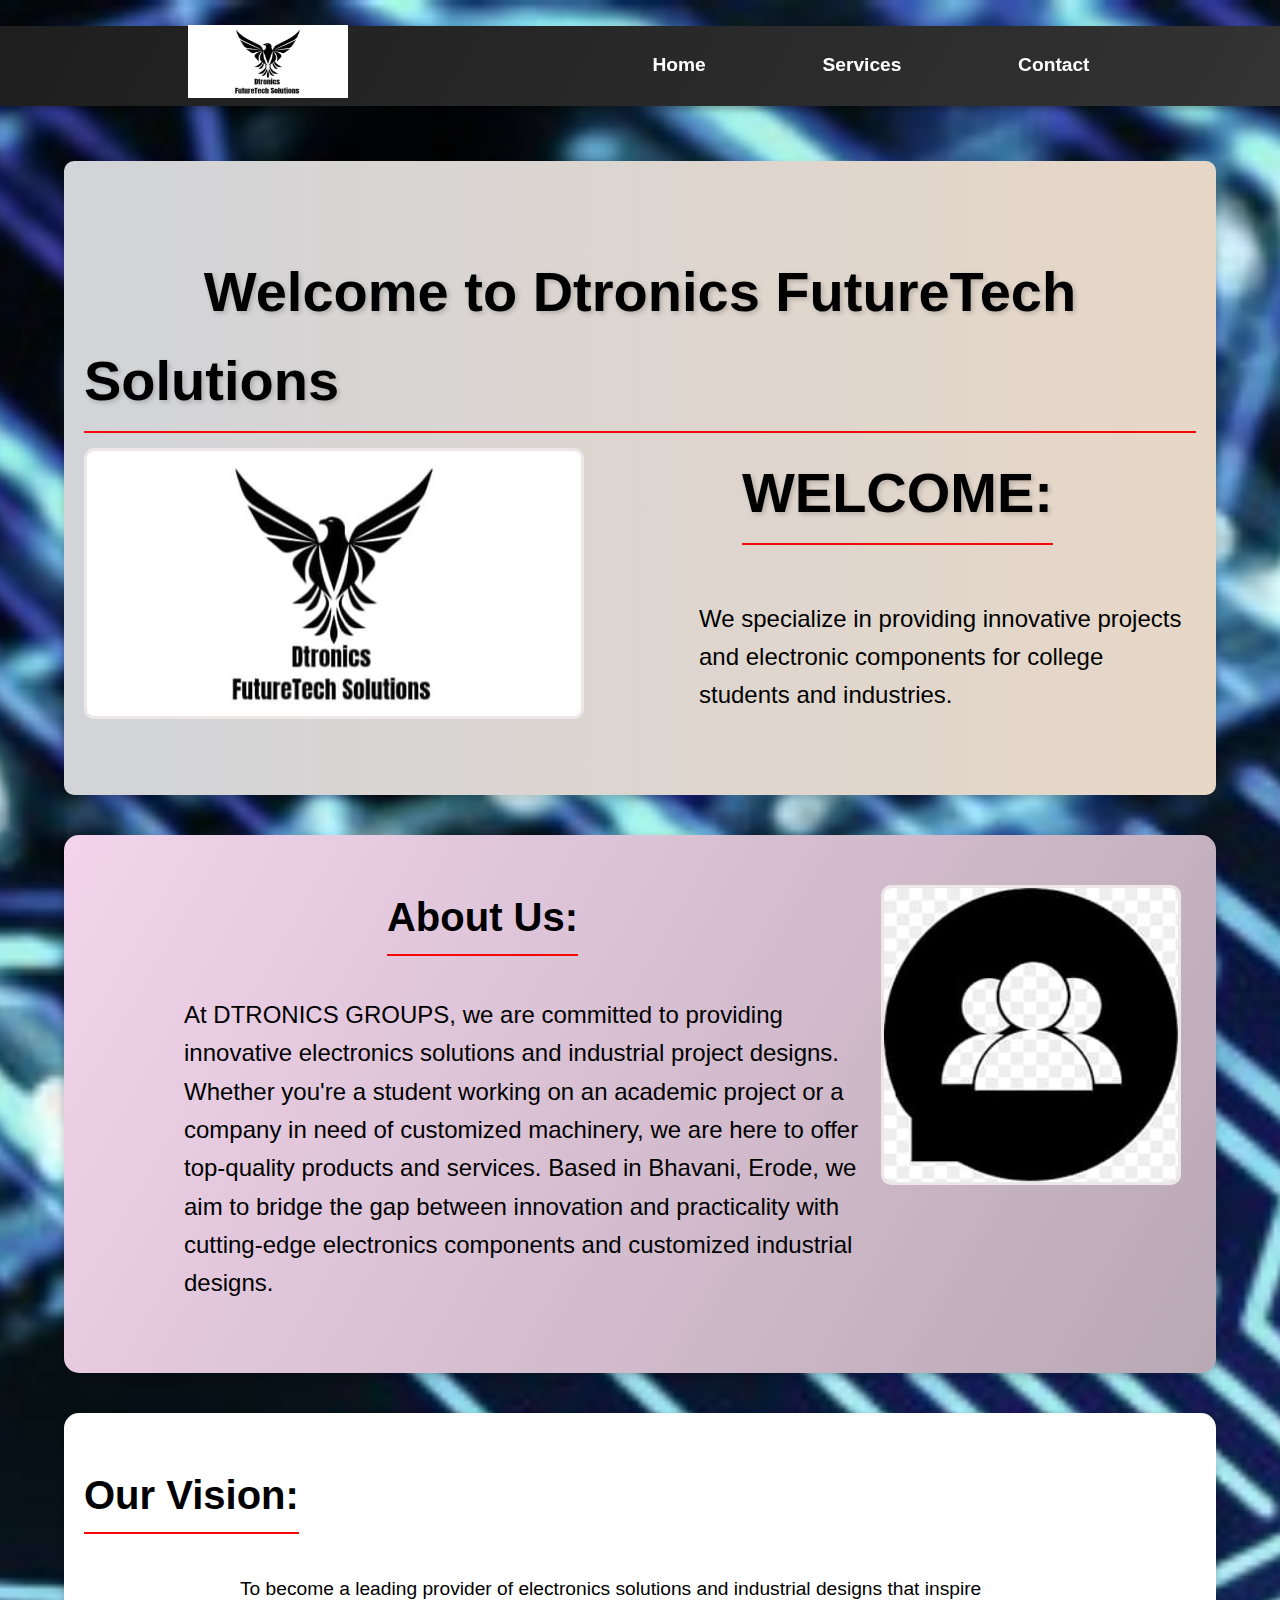
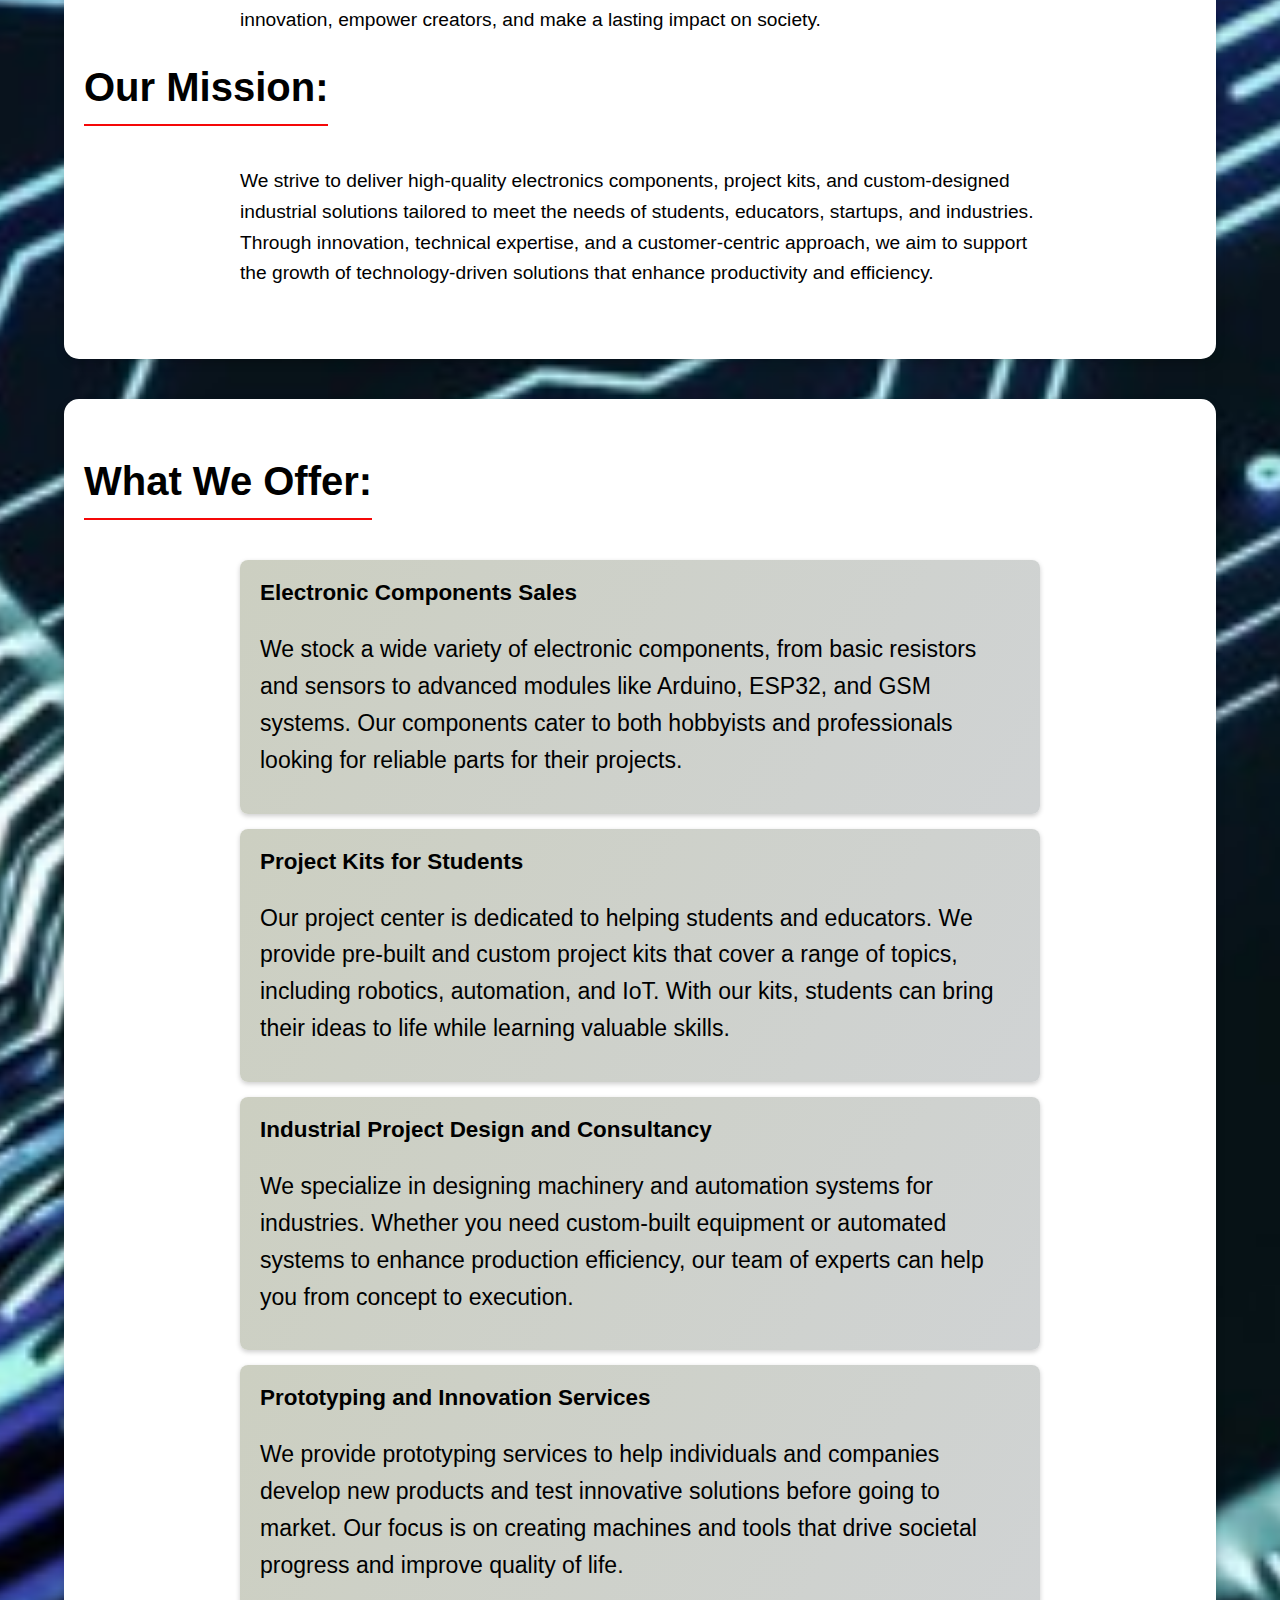
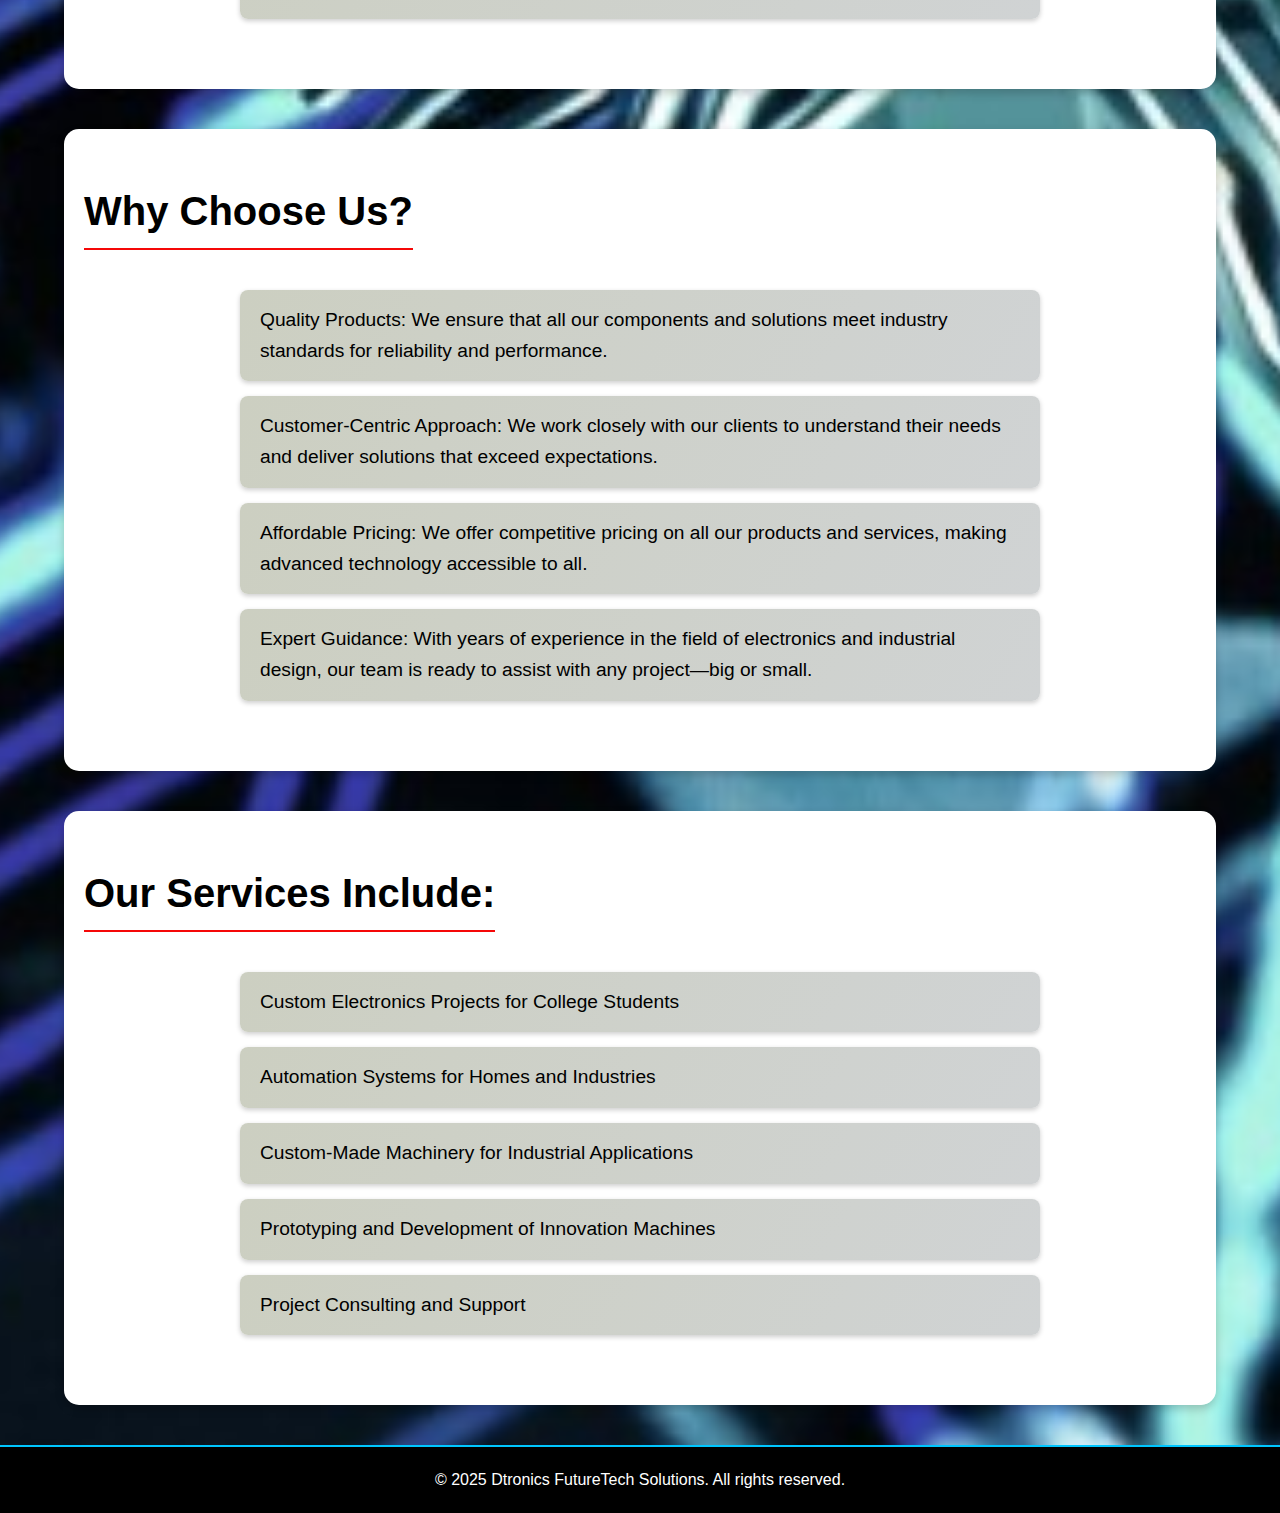
==== index.html @ c67af41b "dtsolutions" ====
<!DOCTYPE html>
<html lang="en">
<head>
    <meta charset="UTF-8">
    <meta name="viewport" content="width=device-width, initial-scale=1.0">
    <title>Dtronics Future Tech Solutions</title>
    <link rel="stylesheet" href="index.css">
</head>
<body>
    <header>
        <div class="logo">
            <img src="dtgroups.jpeg" alt="Dtronics Logo">
        </div>
        <nav>
            <ul>
                <li><a href="index.html">Home</a></li>
                <li><a href="services.html">Services</a></li>
                <li><a href="contact.html">Contact</a></li>
            </ul>
        </nav>
    </header>

    <section id="home">
       <h1 id ="head">Welcome to Dtronics FutureTech Solutions</h1>
       <div class="wrapper">
        <div class="profile">
          <img id="DTgroups" src="dtgroups.jpeg" alt="">
        </div>
        <div class="intro">
          <h1>WELCOME:</h1>
          <p><p>We specialize in providing innovative projects and electronic components for college students and industries.</p>
        </div>
       </div>
</section>


<section id="about">
  <img src="aboutus.jpg" id="aboutus">
  <h1>About Us:</h1>
  <p>At DTRONICS GROUPS, we are committed to providing innovative electronics solutions and industrial project designs. Whether you're a student working on an academic project or a company in need of customized machinery, we are here to offer top-quality products and services. Based in Bhavani, Erode, we aim to bridge the gap between innovation and practicality with cutting-edge electronics components and customized industrial designs.</p>
</section>

<section id="vision-mission">
  <h2>Our Vision:</h2>
  <p>To become a leading provider of electronics solutions and industrial designs that inspire innovation, empower creators, and make a lasting impact on society.</p>
  <h2>Our Mission:</h2>
  <p>We strive to deliver high-quality electronics components, project kits, and custom-designed industrial solutions tailored to meet the needs of students, educators, startups, and industries. Through innovation, technical expertise, and a customer-centric approach, we aim to support the growth of technology-driven solutions that enhance productivity and efficiency.</p>
</section>

<section id="offerings">
  <h2>What We Offer:</h2>
  <ul>
      <li>
          <h3>Electronic Components Sales</h3>
          <p>We stock a wide variety of electronic components, from basic resistors and sensors to advanced modules like Arduino, ESP32, and GSM systems. Our components cater to both hobbyists and professionals looking for reliable parts for their projects.</p>
      </li>
      <li>
          <h3>Project Kits for Students</h3>
          <p>Our project center is dedicated to helping students and educators. We provide pre-built and custom project kits that cover a range of topics, including robotics, automation, and IoT. With our kits, students can bring their ideas to life while learning valuable skills.</p>
      </li>
      <li>
          <h3>Industrial Project Design and Consultancy</h3>
          <p>We specialize in designing machinery and automation systems for industries. Whether you need custom-built equipment or automated systems to enhance production efficiency, our team of experts can help you from concept to execution.</p>
      </li>
      <li>
          <h3>Prototyping and Innovation Services</h3>
          <p>We provide prototyping services to help individuals and companies develop new products and test innovative solutions before going to market. Our focus is on creating machines and tools that drive societal progress and improve quality of life.</p>
      </li>
  </ul>
</section>

<section id="why-choose-us">
  <h2>Why Choose Us?</h2>
  <ul>
      <li>Quality Products: We ensure that all our components and solutions meet industry standards for reliability and performance.</li>
      <li>Customer-Centric Approach: We work closely with our clients to understand their needs and deliver solutions that exceed expectations.</li>
      <li>Affordable Pricing: We offer competitive pricing on all our products and services, making advanced technology accessible to all.</li>
      <li>Expert Guidance: With years of experience in the field of electronics and industrial design, our team is ready to assist with any project—big or small.</li>
  </ul>
</section>

<section id=" our services">
  <h2>Our Services Include:</h2>
  <ul>
      <li>Custom Electronics Projects for College Students</li>
      <li>Automation Systems for Homes and Industries</li>
      <li>Custom-Made Machinery for Industrial Applications</li>
      <li>Prototyping and Development of Innovation Machines</li>
      <li>Project Consulting and Support</li>
  </ul>
</section>

   <footer>
     <p>&copy; 2025 Dtronics FutureTech Solutions. All rights reserved.</p>
</footer>
<script src="index.js"></script>
</body>
</html>
---- index.css ----
*{
    margin: 0;
    padding: 0;
    box-sizing: border-box;
}
body {
    font-family: 'Roboto', sans-serif;
    background: linear-gradient(120deg, #f4f4f4, #e0e0e0);
    color: #333;
    line-height: 1.6;
    position: relative; /* Set position relative for pseudo-element */
}

body::before {
    content: "";
    background-image: url("project.jpg");
    background-size: cover; /* Adjusts image to fit */
    background-position: center;
    position: absolute;
    top: 0;
    left: 0;
    width: 100%;
    height: 100%;
    opacity: 1.0; /* Adjust transparency (0 = fully transparent, 1 = fully opaque) */
    z-index: -1; /* Places the image behind the content */
}

/* Header Section */
header {
    display: flex;
    flex-direction: row;
    align-items: center;
    justify-content: space-between;
    background: linear-gradient(120deg, #1e1e1e, #333);
    padding: 15px 30px;
    position: sticky;
    top: 0;
    z-index: 1000;
    box-shadow: 0 4px 6px rgba(0, 0, 0, 0.3);
    transition: all 0.3s ease;
    height: 80px;
}

header:hover {
    background: linear-gradient(120deg, #000000, #131212);
}

.logo img {
    height: 73px;
    width: 160px;
    transition: transform 0.3s ease;
    border: 10px;
}

.logo img:hover {
    transform: scale(1.1);
}

nav ul {
    list-style: none;
    display: flex;
    gap: 25px;
    padding: 0;
    margin: 0;
}

nav ul li a {
    text-decoration: none;
    color: #fff;
    font-size: 1.2em;
    font-weight: bold;
    position: relative;
    transition: color 0.3s ease;
}

nav ul li a::after {
    content: '';
    position: absolute;
    width: 0;
    height: 2px;
    background: #53d4fc;
    left: 0;
    bottom: -5px;
    transition: width 0.3s ease;
}

nav ul li a:hover {
    color: #53d4fc;
}

nav ul li a:hover::after {
    width: 100%;
}

/* Home Section */
#home {
    padding: 60px 20px;
    text-align: center;
    background: linear-gradient(to right, #d2d4d8, #e7d7c7);
    color: #000000;
    border-radius: 10px;
    margin: 30px auto;
    max-width: 90%;
    box-shadow: 0 4px 10px rgba(0, 0, 0, 0.2);
    animation: fadeIn 1s ease;

}
#home:hover {
    transform: scale(1.05);
    background: linear-gradient(120deg, #c5d5df, #e2cbc0);
}
#button {
    display: flex;
    justify-content: center;
    padding: 20px;
}

.button {
    text-decoration: none;
    background-color: #007BFF;
    color: white;
    padding: 10px 20px;
    border-radius: 5px;
    font-weight: bold;
    transition: background-color 0.3s;
}

.button:hover {
    background-color: #0056b3;
}

@keyframes fadeIn {
    from {
        opacity: 0;
        transform: translateY(-20px);
    }
    to {
        opacity: 1;
        transform: translateY(0);
    }
}

#home h1 {
    font-size: 3.5em;
    margin-bottom: 15px;
    font-weight: bold;
    text-shadow: 2px 2px 5px rgba(0, 0, 0, 0.2);
    color: #000;
    text-align-last: justify;
}

#home h2{
    color: #000;

}
#home p {
    display: flex;
    justify-content: justify;
    font-size: 1.5em;
    color: #000;
    padding-left: 100px;
   
}

#services {
    background-color: #000;
    padding: 50px 20px;
    text-align: center;
    border-radius: 15px;
    margin: 30px auto;
    max-width: 90%;
    box-shadow: 0 4px 10px rgba(0, 0, 0, 0.2);
    animation: slideIn 1s ease;
    color: #000;


}

@keyframes slideIn {
    from {
        opacity: 0;
        transform: translateX(-50px);
    }
    to {
        opacity: 1;
        transform: translateX(0);
    }
}


#services h2 {
    font-size: 2.5em;
    color: #000000;
    margin-bottom: 25px;
    font-weight: bold;
    border-bottom: 2px solid #00C6FF;
    display: inline-block;
    padding-bottom: 5px;
}

#services ul {
    list-style: none;
    padding: 0;
    margin: 0 auto;
    max-width: 600px;
}

#services ul li {
    font-size: 1.2em;
    padding: 12px;
    background: linear-gradient(120deg, #ff1b1b, #8d0bc9);
    color: rgb(0, 0, 0);
    border-radius: 8px;
    margin-bottom: 15px;
    box-shadow: 0 2px 5px rgba(0, 0, 0, 0.2);
    transition: transform 0.3s ease;
}

#services ul li:hover {
    transform: scale(1.05);
    background: linear-gradient(120deg, #e47c05, #e47c05);
    color: #000;

}

/* Contact Section */
#contact {
    padding: 50px 20px;
    text-align: center;
    background: #ffffff;
    color: #fff;
    margin: 30px auto;
    border-radius: 15px;
    max-width: 90%;
    box-shadow: 0 4px 10px rgba(0, 0, 0, 0.2);
    animation: fadeIn 1.5s ease;
}

#contact h2 {
    font-size: 2.5em;
    margin-bottom: 25px;
    font-weight: bold;
}

#contact p {
    font-size: 1.1em;
    line-height: 1.6;
    max-width: 500px;
    margin: 0 auto 25px;
    display: flex;
    justify-content: center;
}

#contact a {
    text-decoration: none;
    background: linear-gradient(120deg, #00C6FF, #007BFF);
    color: #fff;
    padding: 12px 25px;
    border-radius: 8px;
    font-size: 1.2em;
    box-shadow: 0 2px 5px rgba(0, 0, 0, 0.2);
    transition: background 0.3s ease, transform 0.3s ease;
    display: flex;
    justify-content: end;
}

#contact a:hover {
    background: linear-gradient(120deg, #007BFF, #00C6FF);
    transform: translateY(-5px);
}

/* Footer Section */
footer {
    background: #000;
    color: #fff;
    text-align: center;
    padding: 20px;
    font-size: 1em;
    border-top: 2px solid #00C6FF;
}

/* Responsive Design */
@media (max-width: 764px) {
    header {
        flex-direction: row;
        align-items: none;
        padding: 5px; /* Reduce padding for header */
        position: sticky;
        max-height: 150px;
        text-align: justify;
    }

    .logo img {
        width: 90px; 
        height: auto;
        padding-top: 30px;/* Reduce logo size */
    }

    nav ul {
        flex-direction: row;
        gap: 1px; /* Reduce spacing between navigation items */
        justify-content: center; /* Centers horizontally */
        align-items: center; /* Centers vertically */
    }

    nav ul li a {
        font-size: 1.0em; /* Reduce font size for navigation links */
        padding: 5px; /* Add padding for better touch targets */
    }
    section{
        font-size: 0.;
    }
    #home h1{
        font-size: 2.0em;
    }
    #home p{
        font-size: 1.2em;
        text-align: left;
        display: flex;
        justify-content: start;
    }
    .wrapper{
        width: 90px; 
        height: auto;
        padding-top: 30px;
    }
    #DTgroups, #aboutus {
        max-width: 90%;
        width: 90%;
        float: none;
        display: block;
        margin: 10px auto;
        text-align: center;
    }
    #about h1{
        font-size: 2.0em;

    }
    #about p{
        font-size: 1.2em;
    }

}

   

/* General Section Styling */
section {
    margin: 40px auto;
    padding: 50px 20px;
    border-radius:  15px;
    max-width: 90%;
    box-shadow: 0 4px 10px rgba(0, 0, 0, 0.2);
    background: linear-gradient(120deg, #ffffff, #ffffff);
    animation: fadeInUp 1s ease;
    font-family: sans-serif;
}
section h1{
    text-align: center;
    font-size: 2.5em;
    margin-bottom: 20px;
    color: #fff;
    font-weight: bold;
    border-bottom: 2px solid #f50808;
    display: inline-block;
    padding-bottom: 5px;
    font-family: sans-serif;
    animation: alternate-reverse;
}


/* Section Headers */
section h2{
    text-align: center;
    font-size: 2.5em;
    margin-bottom: 20px;
    color: #000000;
    font-weight: bold;
    border-bottom: 2px solid #f50808;
    display: inline-block;
    padding-bottom: 5px;
    font-family: sans-serif;
    animation: alternate-reverse;
}

/* Section Paragraphs */
section p {
    text-align: left;
    font-size: 1.2em;
    line-height: 1.6;
    color: #000000;
    margin: 20px auto;
    max-width: 800px;
    font-family: sans-serif;
}

/* List Styling */
section ul {
    list-style: none;
    padding: 0;
    margin: 20px auto;
    max-width: 800px;
}

section ul li {
    font-size: 1.2em;
    padding: 15px 20px;
    margin-bottom: 15px;
    background: linear-gradient(120deg, #cccfc1, #d0d3d4);
    color: rgb(0, 0, 0);
    border-radius: 8px;
    box-shadow: 0 2px 5px rgba(0, 0, 0, 0.2);
    transition: transform 0.3s ease, background-color 0.3s ease;
    font-family: sans-serif;
}
section ul li p{
    color: #000000;
    
}
section ul li:hover {
    transform: scale(1.05);
    background: linear-gradient(120deg, #ff8d0a, #ff8d0a);
    color: #ffffff;
}

/* Animations */
@keyframes fadeInUp {
    from {
        opacity: 0;
        transform: translateY(30px);
    }
    to {
        opacity: 1;
        transform: translateY(0);
    }
}
.wrapper{
    margin: 150px,auto;
    width: 100%;
}
#DTgroups{
    max-width: 500px;
    float: left;
    border: 3px solid #eee7e7;
    border-radius: 10px;
    box-shadow: linear-gradient(120deg,#818181,#000000);
    margin-right: 15px;   
}
#DTgroups:hover {
    transform: scale(1.1);
}

#aboutus{
    display: flex;
    justify-items: end;
    height: 300px;
    width: 300px;
    float: right;
    border: 3px solid #eee7e7;
    border-radius: 10px;
    box-shadow: linear-gradient(120deg,#818181,#000000);
    margin-right: 15px;

}
#aboutus:hover{
    transform: scale(1.1);
}
#about{
    margin: 40px auto;
    text-align: center;
    border-radius: 15px;
    max-width: 90%;
    box-shadow: 0 4px 10px rgba(0, 0, 0, 0.2);
    background: linear-gradient(120deg, #f3d4ec, #b8a8b4);
    animation: fadeInUp 1s ease;
    font-family: sans-serif;
}
#about p{
    display: flex;
    justify-content: end;
    font-size: 1.5em;
    color: #000;
    padding-left: 100px;
    font-family: sans-serif;
}
#about h1{
    color: #000;
}
#contactme{
    width: 400px;
    height: 300px;
    float: left;
    padding-left: 30px;
}
#servicesme{
    width: 400px;
    height: 300px;
    padding-left: 30px;
}
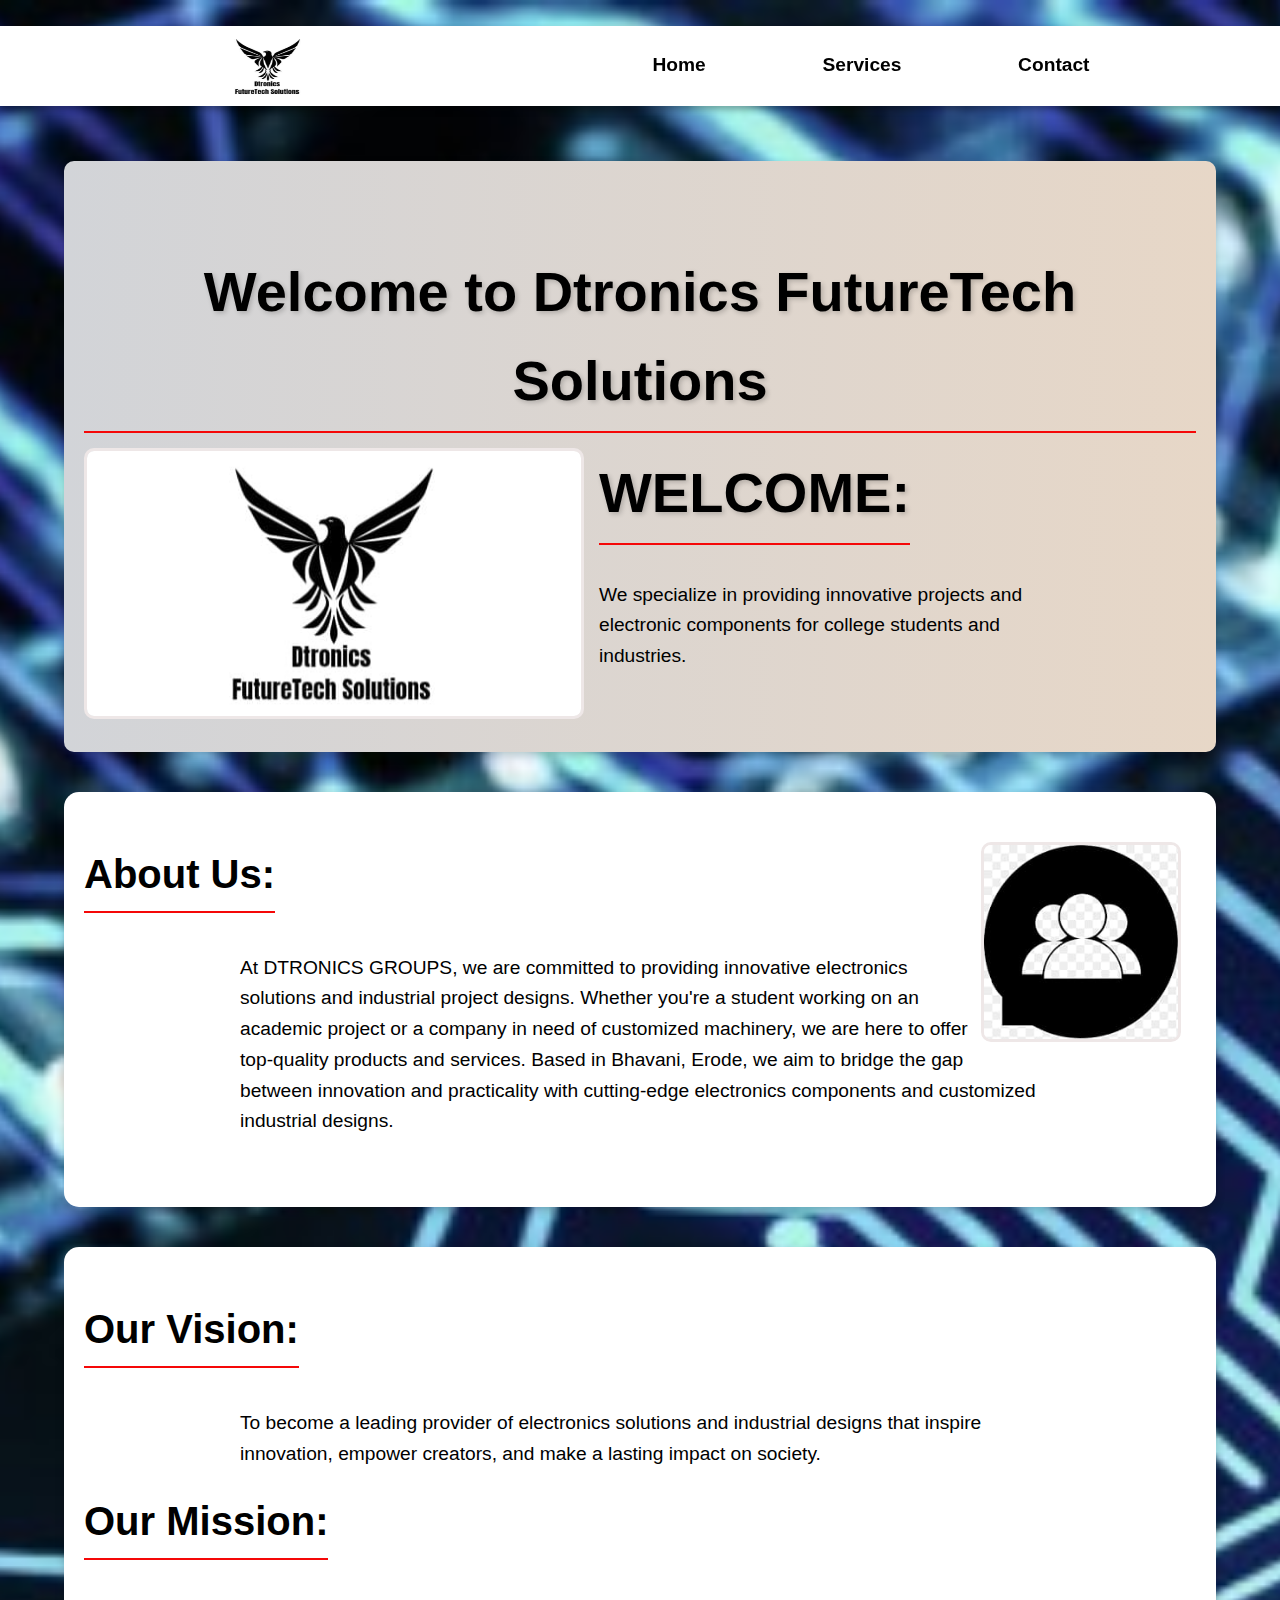
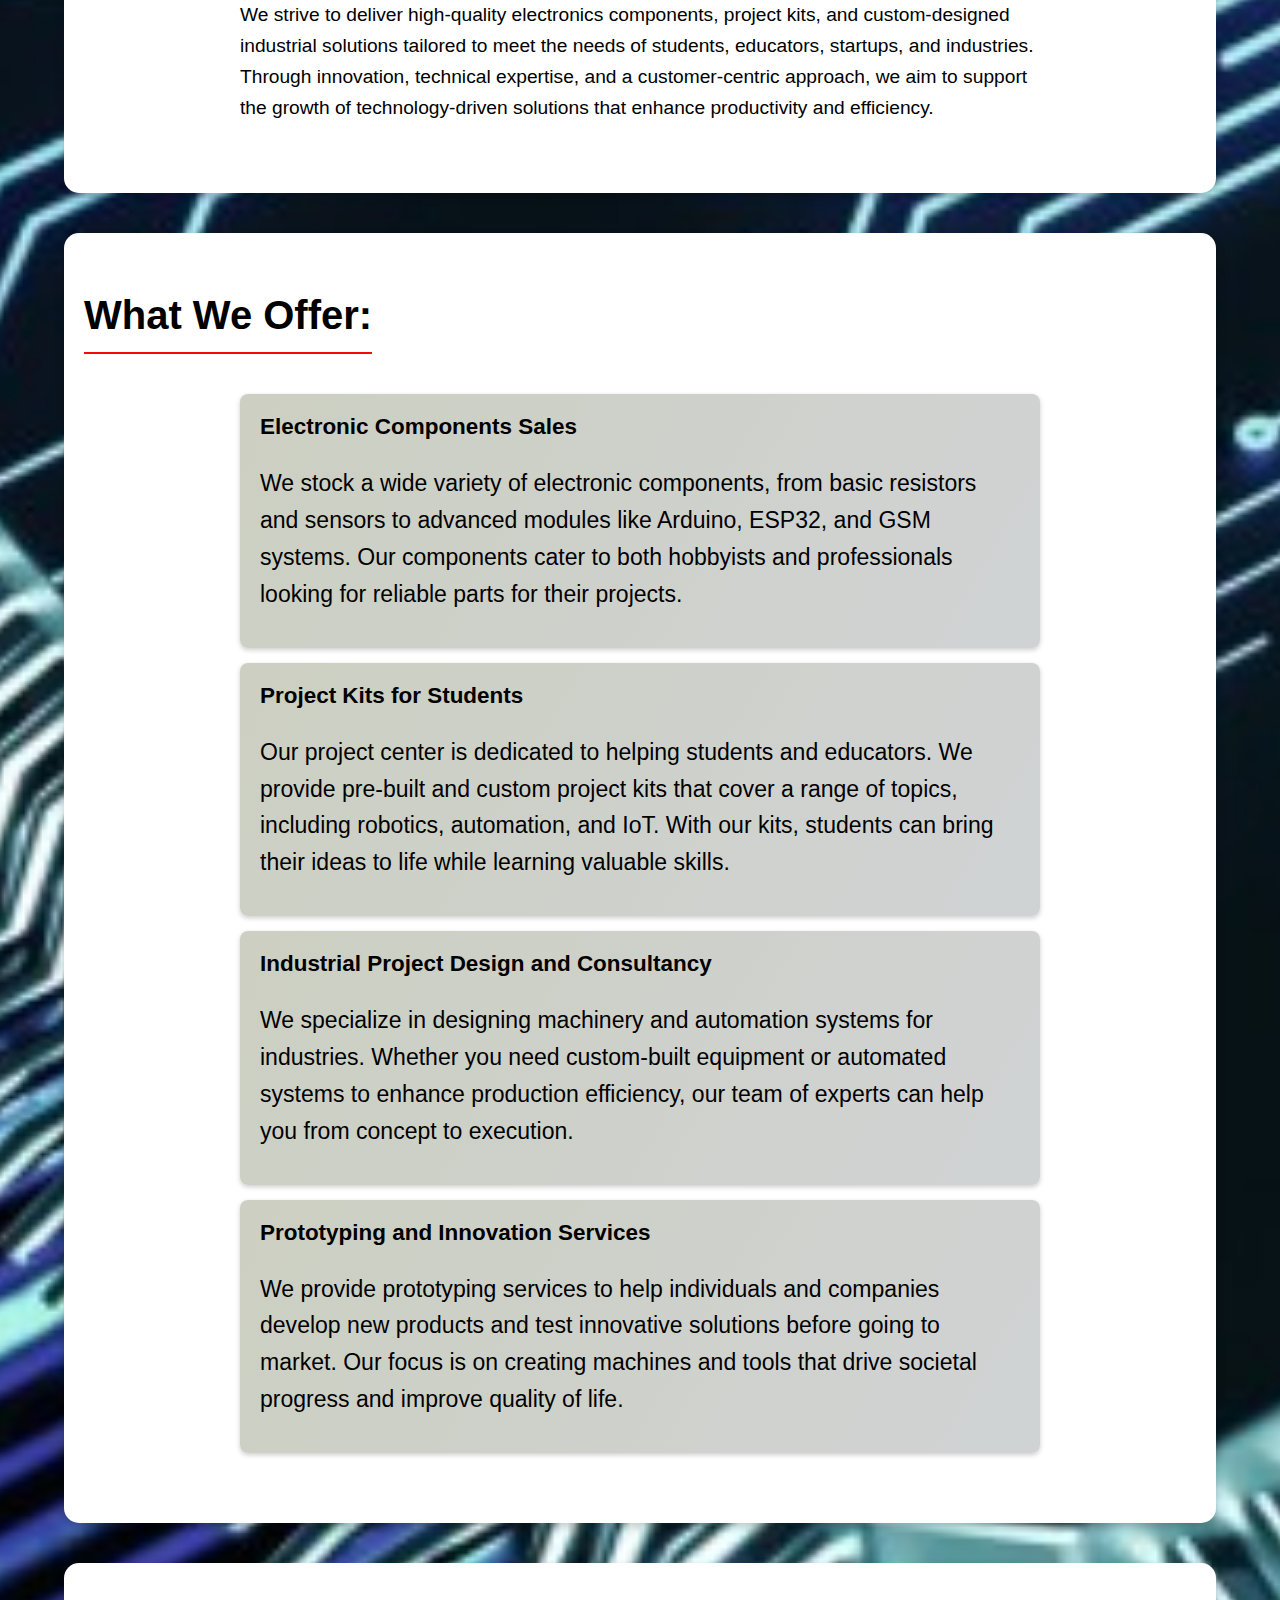
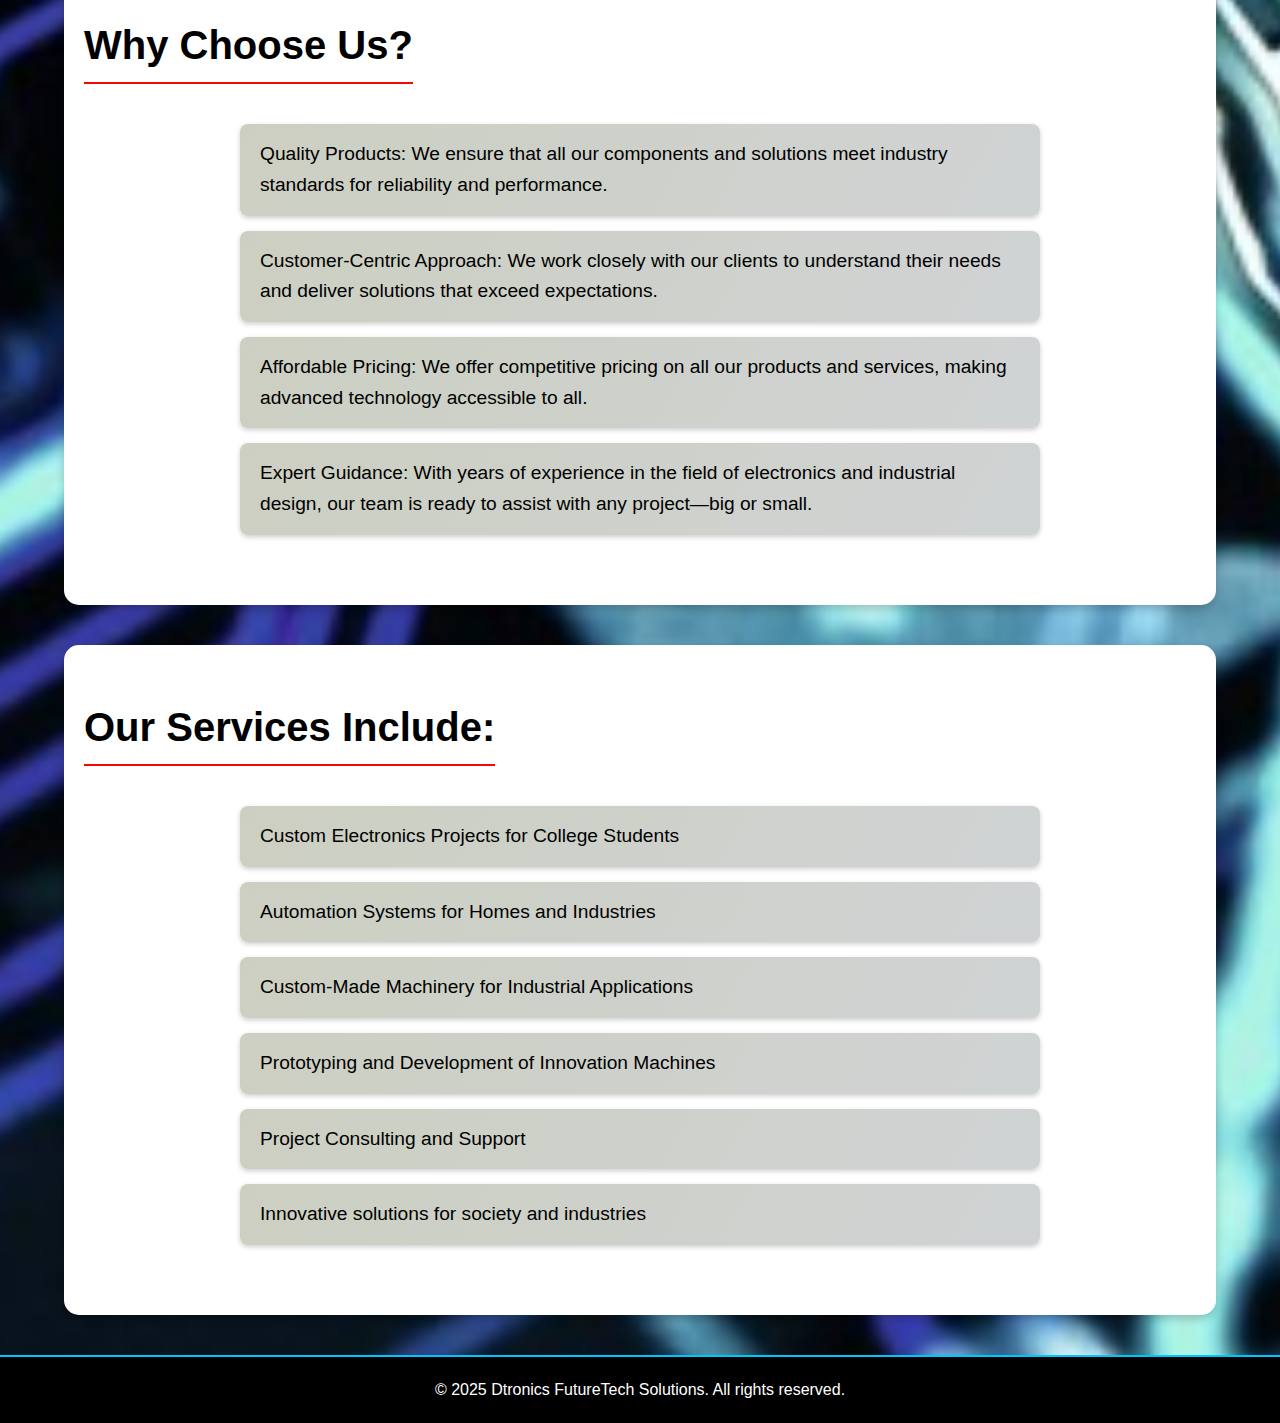
==== commit e0294220: "sample" ====
--- a/index.html
+++ b/index.html
@@ -29,9 +29,10 @@
         </div>
         <div class="intro">
           <h1>WELCOME:</h1>
-          <p><p>We specialize in providing innovative projects and electronic components for college students and industries.</p>
+          <p>We specialize in providing innovative projects and electronic components for college students and industries.</p>
         </div>
        </div>
+      </div>
 </section>
 
 
@@ -88,6 +89,7 @@
       <li>Custom-Made Machinery for Industrial Applications</li>
       <li>Prototyping and Development of Innovation Machines</li>
       <li>Project Consulting and Support</li>
+      <li>Innovative solutions for society and industries</li>
   </ul>
 </section>
 
--- a/index.css
+++ b/index.css
@@ -31,7 +31,7 @@
     flex-direction: row;
     align-items: center;
     justify-content: space-between;
-    background: linear-gradient(120deg, #1e1e1e, #333);
+    background: linear-gradient(120deg, #ffffff, #ffffff);
     padding: 15px 30px;
     position: sticky;
     top: 0;
@@ -42,10 +42,12 @@
 }
 
 header:hover {
-    background: linear-gradient(120deg, #000000, #131212);
+    background: linear-gradient(120deg, #ffffff, #ffffff);
+    color: #000000;
 }
 
 .logo img {
+    padding-top: 10px;
     height: 73px;
     width: 160px;
     transition: transform 0.3s ease;
@@ -66,7 +68,7 @@
 
 nav ul li a {
     text-decoration: none;
-    color: #fff;
+    color: #000000;
     font-size: 1.2em;
     font-weight: bold;
     position: relative;
@@ -82,10 +84,11 @@
     left: 0;
     bottom: -5px;
     transition: width 0.3s ease;
+    color: #000000;
 }
 
 nav ul li a:hover {
-    color: #53d4fc;
+    color: #000000;
 }
 
 nav ul li a:hover::after {
@@ -95,7 +98,7 @@
 /* Home Section */
 #home {
     padding: 60px 20px;
-    text-align: center;
+    text-align: left;
     background: linear-gradient(to right, #d2d4d8, #e7d7c7);
     color: #000000;
     border-radius: 10px;
@@ -146,7 +149,6 @@
     font-weight: bold;
     text-shadow: 2px 2px 5px rgba(0, 0, 0, 0.2);
     color: #000;
-    text-align-last: justify;
 }
 
 #home h2{
@@ -154,11 +156,10 @@
 
 }
 #home p {
-    display: flex;
-    justify-content: justify;
-    font-size: 1.5em;
-    color: #000;
-    padding-left: 100px;
+    text-align: start;
+    font-size: 1.2em;
+    color: #000;
+    padding-left: 20px;
    
 }
 
@@ -307,11 +308,21 @@
         font-size: 1.0em; /* Reduce font size for navigation links */
         padding: 5px; /* Add padding for better touch targets */
     }
-    section{
-        font-size: 0.;
+    section p{
+        font-size: 1.0em;
+        padding-left: 20px;
+    }
+    section li{
+        font-size: 0.5em;
+    }
+    #offerings{
+        font-size: 0.8em;
+    }
+    #home{
+        padding: 20px;
     }
     #home h1{
-        font-size: 2.0em;
+        font-size: 1.5em;
     }
     #home p{
         font-size: 1.2em;
@@ -323,21 +334,17 @@
         width: 90px; 
         height: auto;
         padding-top: 30px;
-    }
-    #DTgroups, #aboutus {
+        align-items: start;
+    }
+
+    #DTgroups,#servicesme,#contactme {
         max-width: 90%;
         width: 90%;
-        float: none;
-        display: block;
         margin: 10px auto;
-        text-align: center;
-    }
-    #about h1{
-        font-size: 2.0em;
-
-    }
-    #about p{
-        font-size: 1.2em;
+        text-align: start;
+    }
+    #aboutus{
+        width: 50px;
     }
 
 }
@@ -452,9 +459,9 @@
 
 #aboutus{
     display: flex;
-    justify-items: end;
-    height: 300px;
-    width: 300px;
+    justify-items: center;
+    height: 200px;
+    width: 200px;
     float: right;
     border: 3px solid #eee7e7;
     border-radius: 10px;
@@ -465,27 +472,10 @@
 #aboutus:hover{
     transform: scale(1.1);
 }
-#about{
-    margin: 40px auto;
-    text-align: center;
-    border-radius: 15px;
-    max-width: 90%;
-    box-shadow: 0 4px 10px rgba(0, 0, 0, 0.2);
-    background: linear-gradient(120deg, #f3d4ec, #b8a8b4);
-    animation: fadeInUp 1s ease;
-    font-family: sans-serif;
-}
-#about p{
-    display: flex;
-    justify-content: end;
-    font-size: 1.5em;
-    color: #000;
-    padding-left: 100px;
-    font-family: sans-serif;
-}
 #about h1{
     color: #000;
 }
+
 #contactme{
     width: 400px;
     height: 300px;
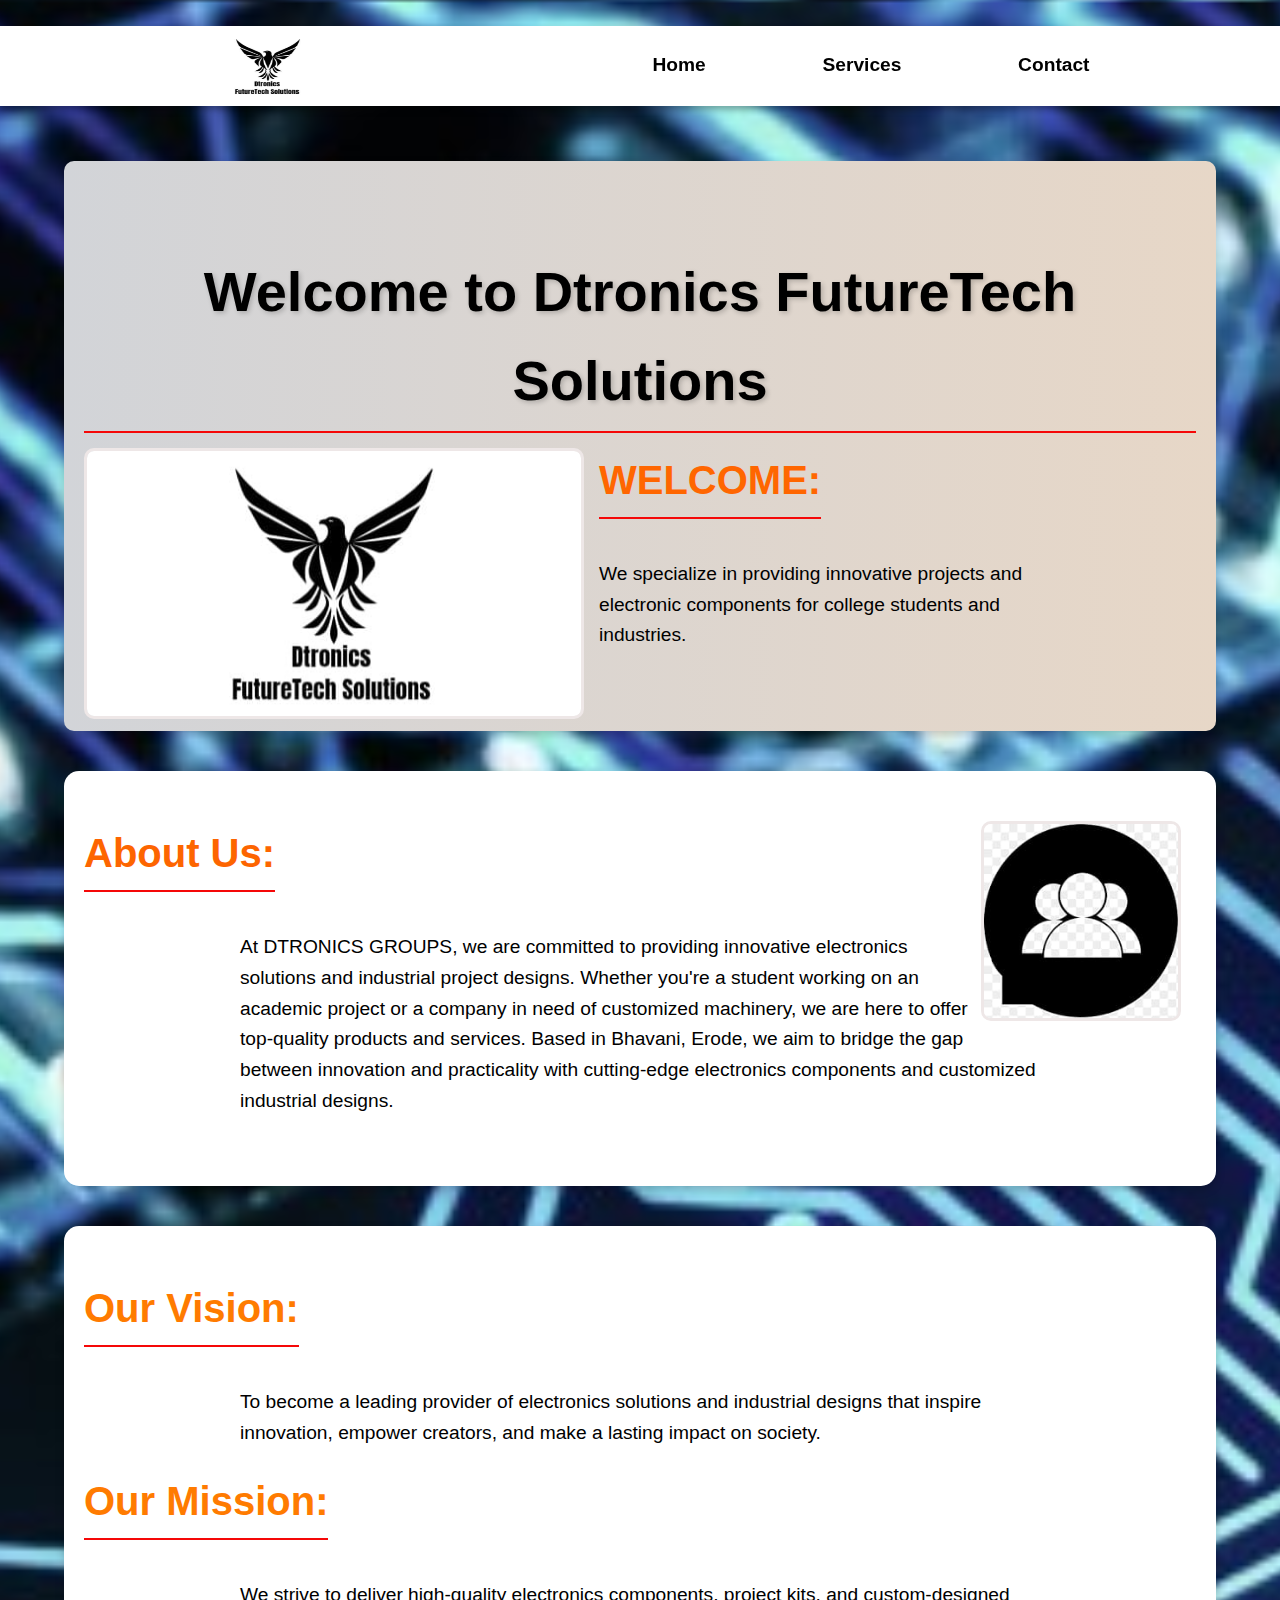
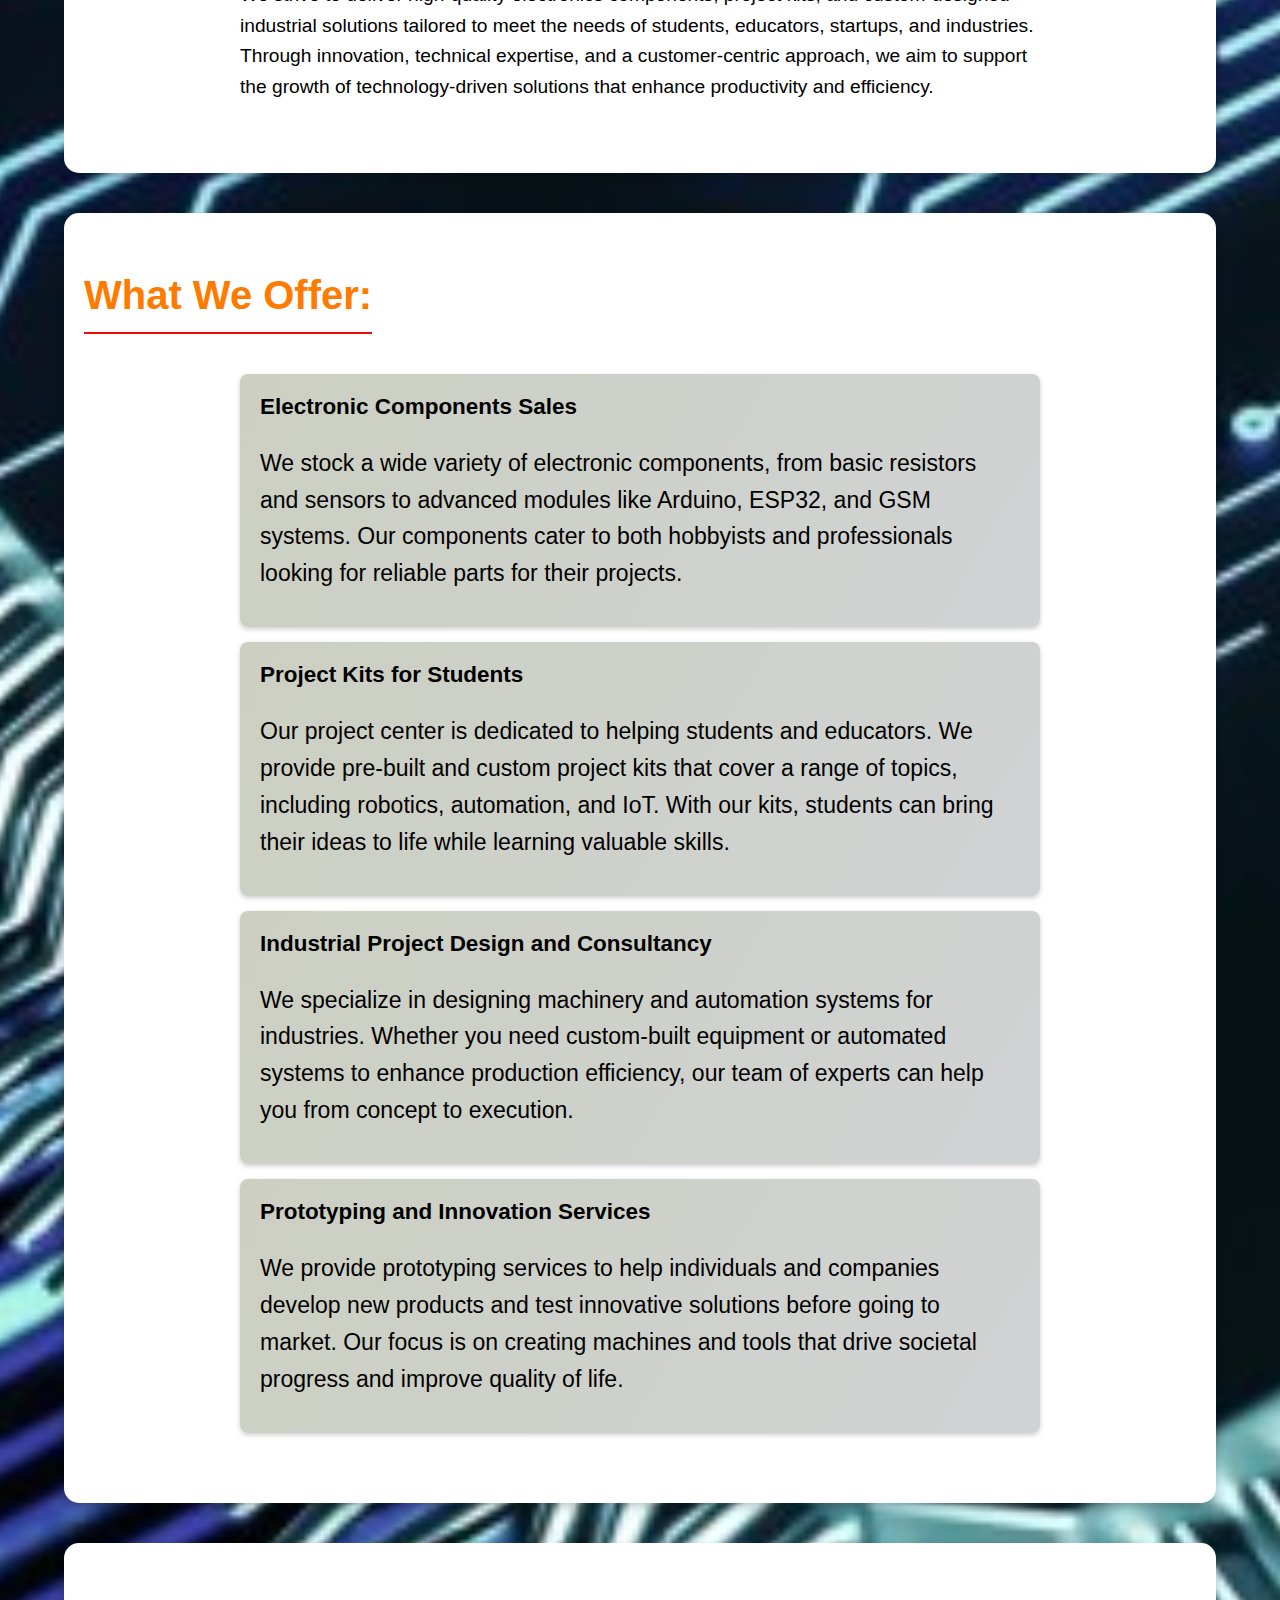
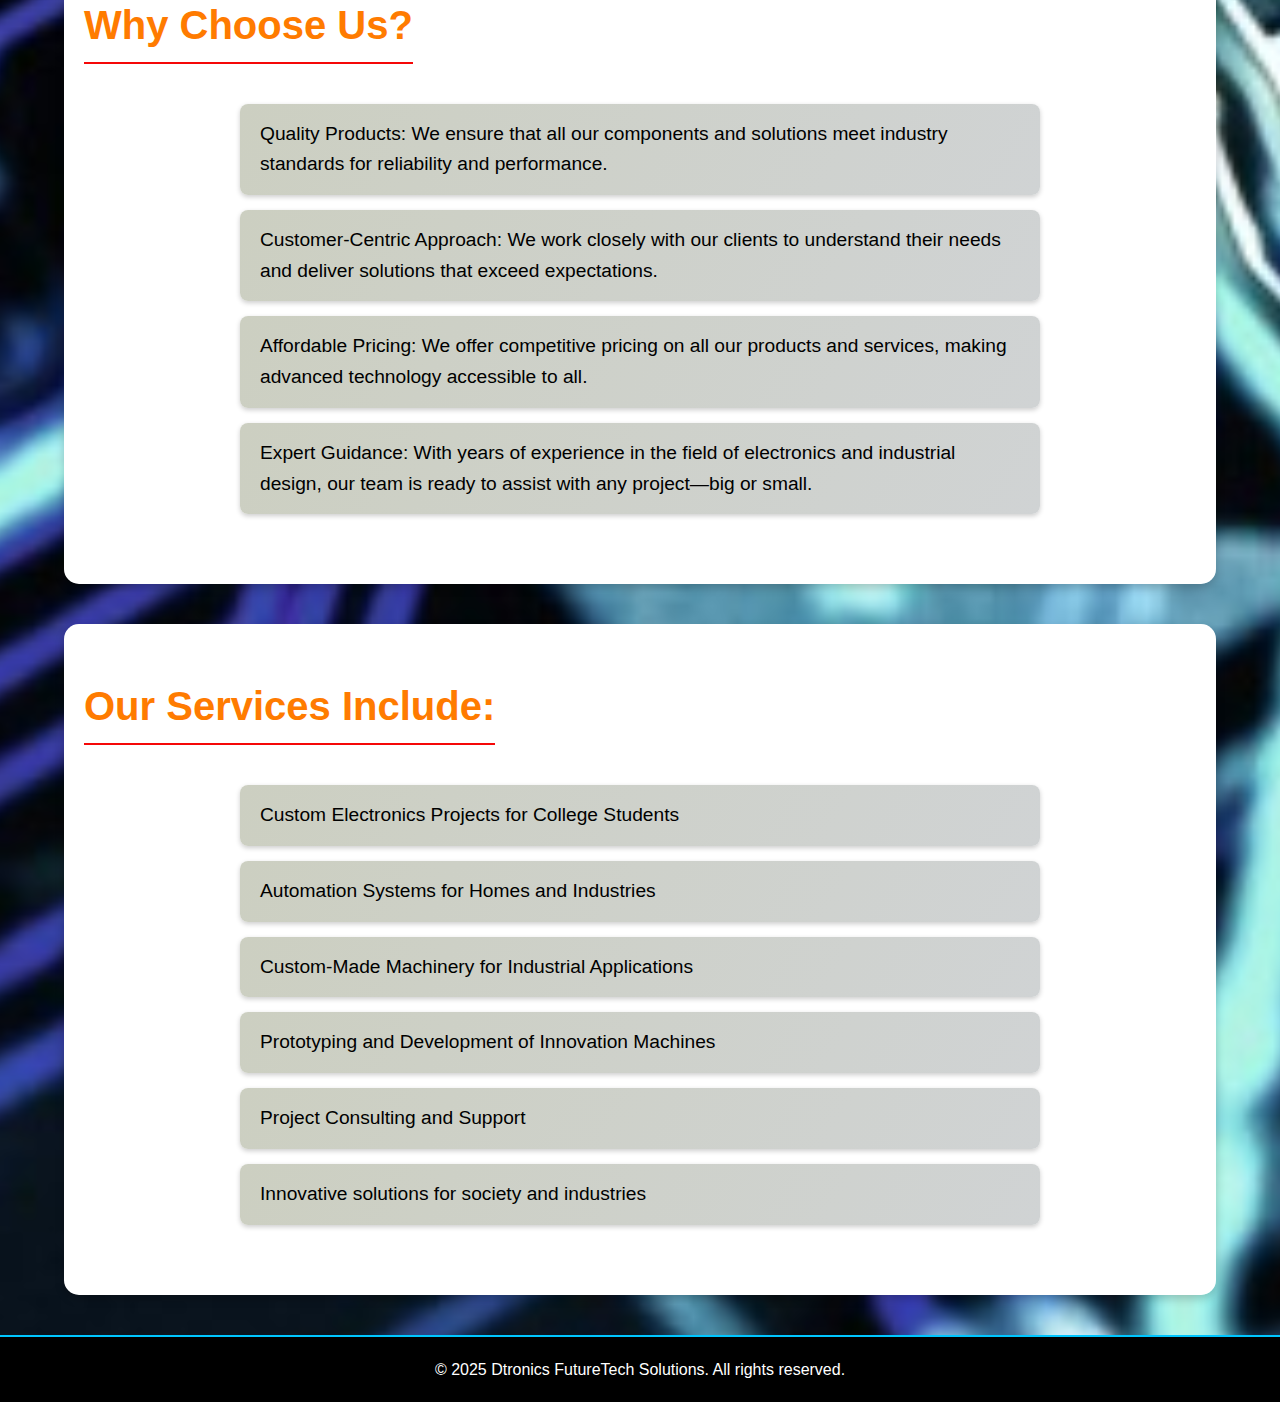
==== commit a69f4347: "test" ====
--- a/index.html
+++ b/index.html
@@ -28,7 +28,7 @@
           <img id="DTgroups" src="dtgroups.jpeg" alt="">
         </div>
         <div class="intro">
-          <h1>WELCOME:</h1>
+          <h2>WELCOME:</h2>
           <p>We specialize in providing innovative projects and electronic components for college students and industries.</p>
         </div>
        </div>
--- a/index.css
+++ b/index.css
@@ -148,11 +148,11 @@
     margin-bottom: 15px;
     font-weight: bold;
     text-shadow: 2px 2px 5px rgba(0, 0, 0, 0.2);
-    color: #000;
+    color: #000000;
 }
 
 #home h2{
-    color: #000;
+    color: #ff6600;
 
 }
 #home p {
@@ -366,7 +366,7 @@
     text-align: center;
     font-size: 2.5em;
     margin-bottom: 20px;
-    color: #fff;
+    color: #f35a02;
     font-weight: bold;
     border-bottom: 2px solid #f50808;
     display: inline-block;
@@ -381,7 +381,7 @@
     text-align: center;
     font-size: 2.5em;
     margin-bottom: 20px;
-    color: #000000;
+    color: #ff7b00;
     font-weight: bold;
     border-bottom: 2px solid #f50808;
     display: inline-block;
@@ -473,7 +473,7 @@
     transform: scale(1.1);
 }
 #about h1{
-    color: #000;
+    color: #fd6500;
 }
 
 #contactme{
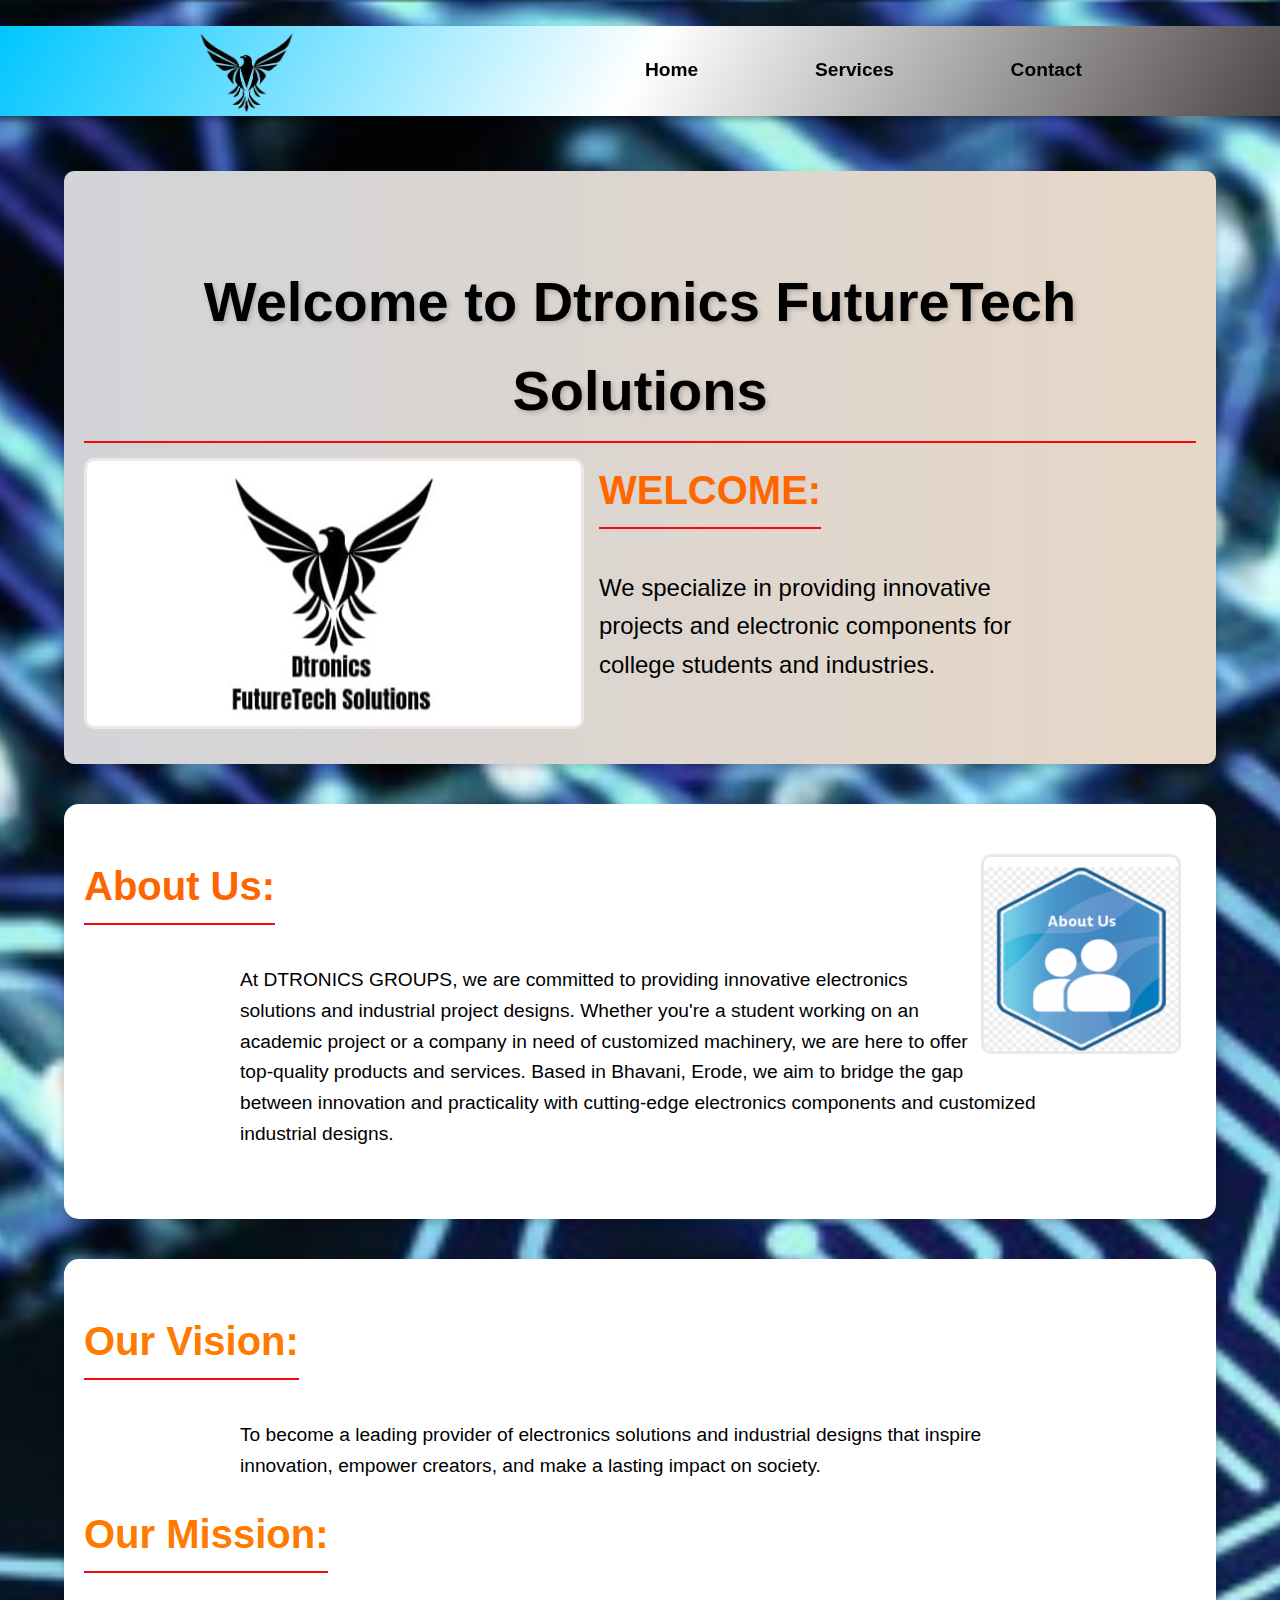
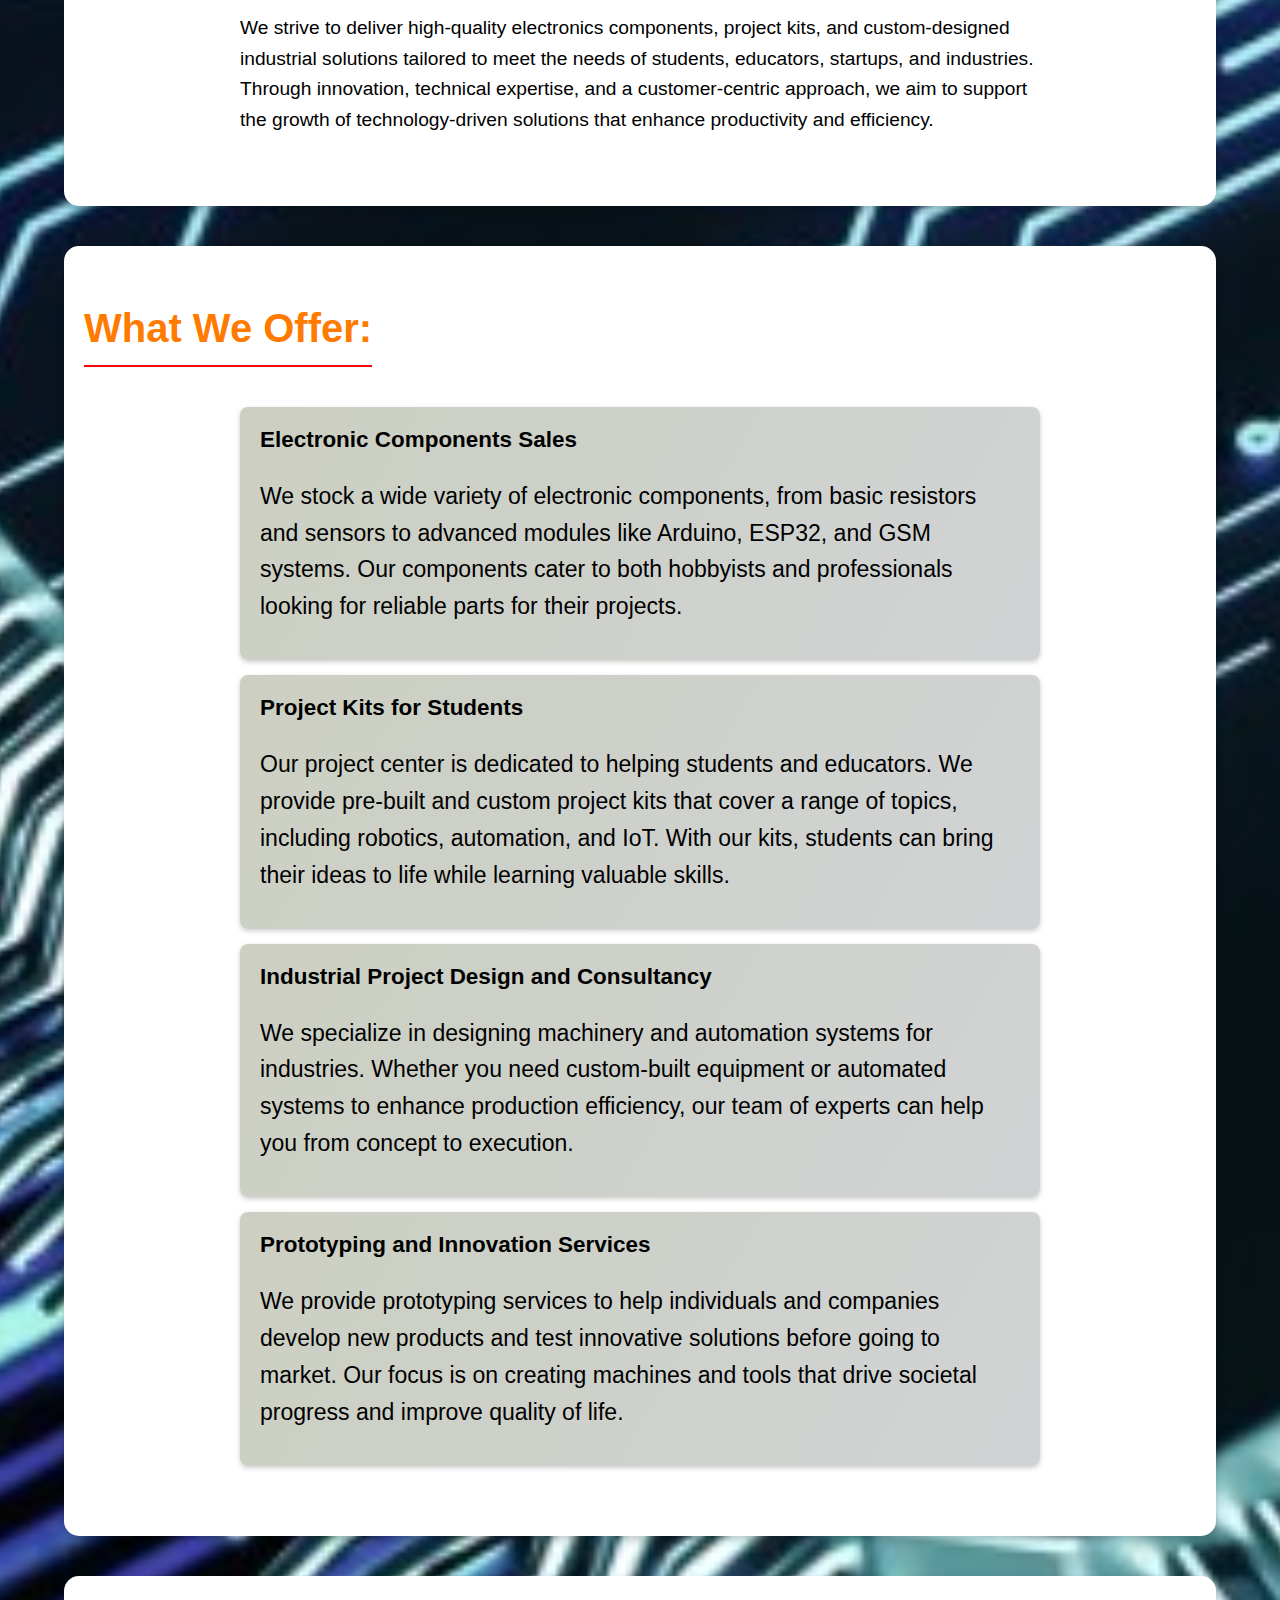
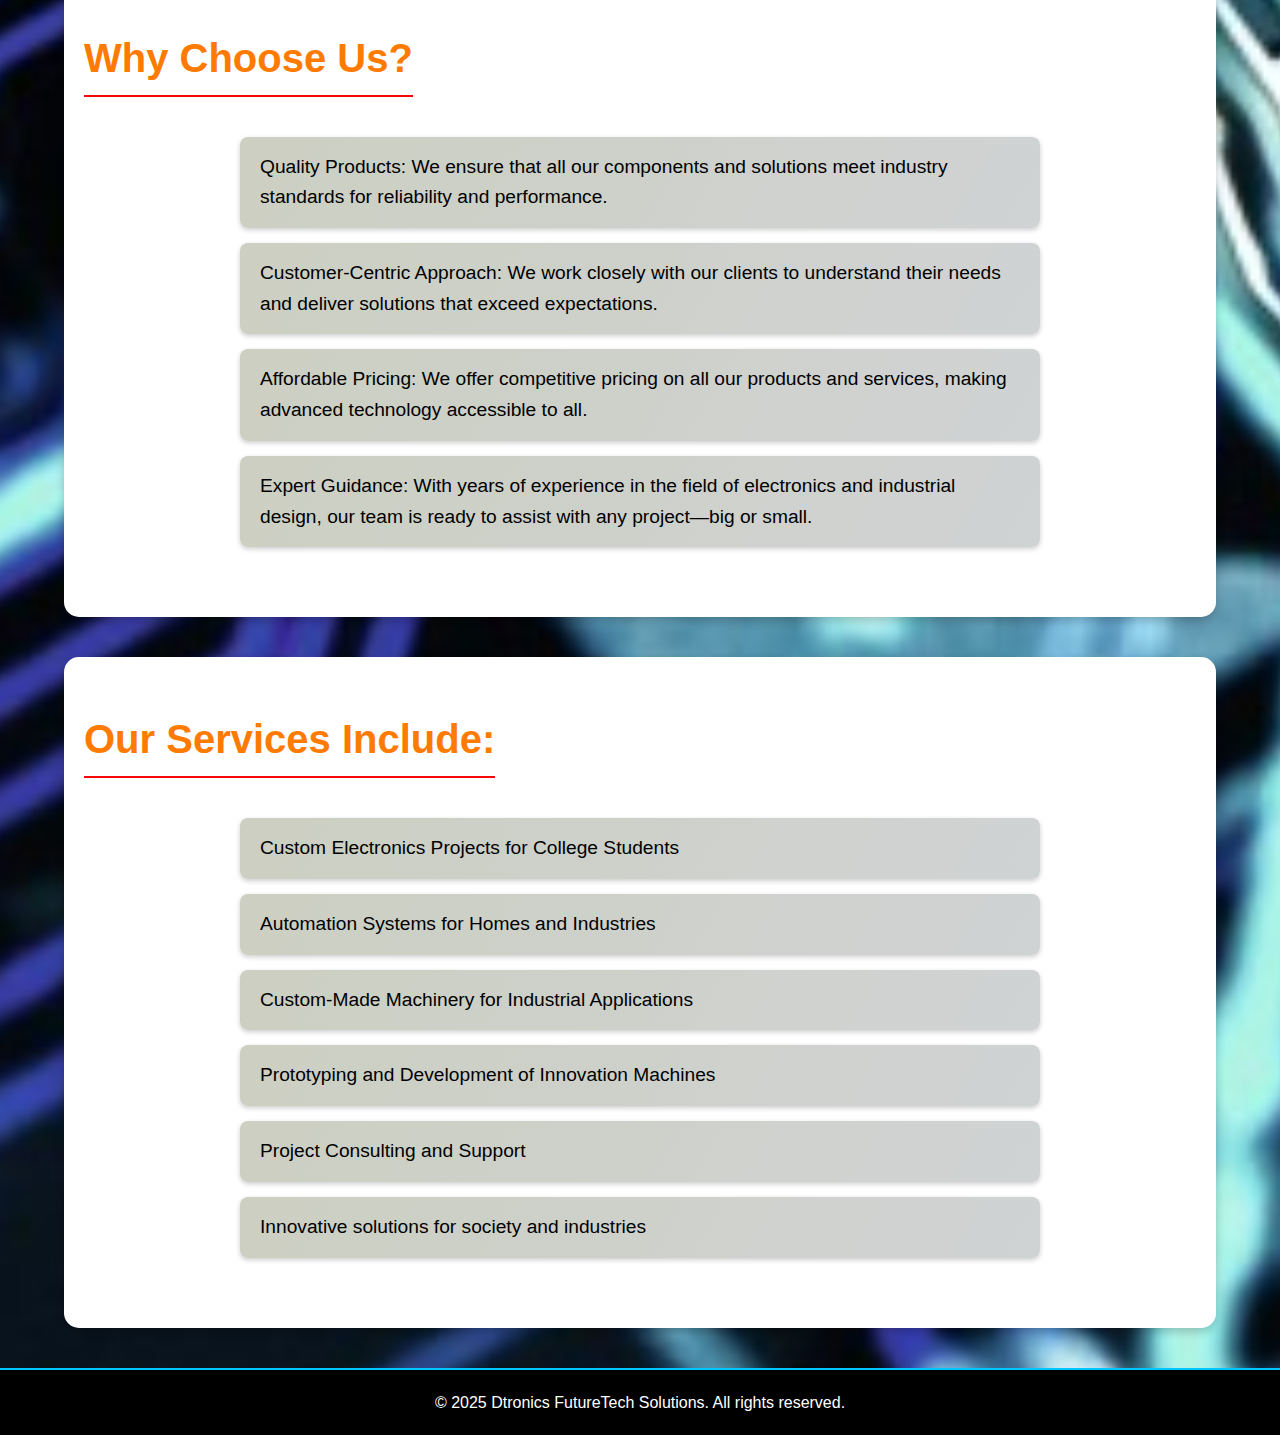
==== commit 296198c4: "testfinal" ====
--- a/index.html
+++ b/index.html
@@ -10,7 +10,7 @@
 <body>
     <header>
         <div class="logo">
-            <img src="dtgroups.jpeg" alt="Dtronics Logo">
+            <img src="dtfutures.png" alt="Dtronics Logo">
         </div>
         <nav>
             <ul>
@@ -37,7 +37,9 @@
 
 
 <section id="about">
-  <img src="aboutus.jpg" id="aboutus">
+  <div class="logo">
+  <img src="about.png" id="aboutus">
+</div>
   <h1>About Us:</h1>
   <p>At DTRONICS GROUPS, we are committed to providing innovative electronics solutions and industrial project designs. Whether you're a student working on an academic project or a company in need of customized machinery, we are here to offer top-quality products and services. Based in Bhavani, Erode, we aim to bridge the gap between innovation and practicality with cutting-edge electronics components and customized industrial designs.</p>
 </section>
--- a/index.css
+++ b/index.css
@@ -31,25 +31,25 @@
     flex-direction: row;
     align-items: center;
     justify-content: space-between;
-    background: linear-gradient(120deg, #ffffff, #ffffff);
-    padding: 15px 30px;
+    background: linear-gradient(120deg,#00C6FF, #ffffff, #4d4848);
+    padding: 15px 15px;
     position: sticky;
     top: 0;
     z-index: 1000;
     box-shadow: 0 4px 6px rgba(0, 0, 0, 0.3);
     transition: all 0.3s ease;
-    height: 80px;
+    height: 90px;
 }
 
 header:hover {
-    background: linear-gradient(120deg, #ffffff, #ffffff);
+    background: linear-gradient(120deg, #424040, #ffffff,#00C6FF);
     color: #000000;
 }
 
 .logo img {
     padding-top: 10px;
-    height: 73px;
-    width: 160px;
+    height: 90px;
+    width: 100px;
     transition: transform 0.3s ease;
     border: 10px;
 }
@@ -84,7 +84,7 @@
     left: 0;
     bottom: -5px;
     transition: width 0.3s ease;
-    color: #000000;
+    color: #ffffff;
 }
 
 nav ul li a:hover {
@@ -157,9 +157,9 @@
 }
 #home p {
     text-align: start;
-    font-size: 1.2em;
+    font-size: 1.5em;
     color: #000;
-    padding-left: 20px;
+    padding-left: 30px;
    
 }
 
@@ -292,9 +292,10 @@
     }
 
     .logo img {
-        width: 90px; 
-        height: auto;
-        padding-top: 30px;/* Reduce logo size */
+        width: 100px; 
+        height: 90px;
+        padding-top: 15px;
+        padding-left: 10px;/* Reduce logo size */
     }
 
     nav ul {
@@ -345,6 +346,10 @@
     }
     #aboutus{
         width: 50px;
+    }
+    #contact p{
+        text-align: left;
+
     }
 
 }
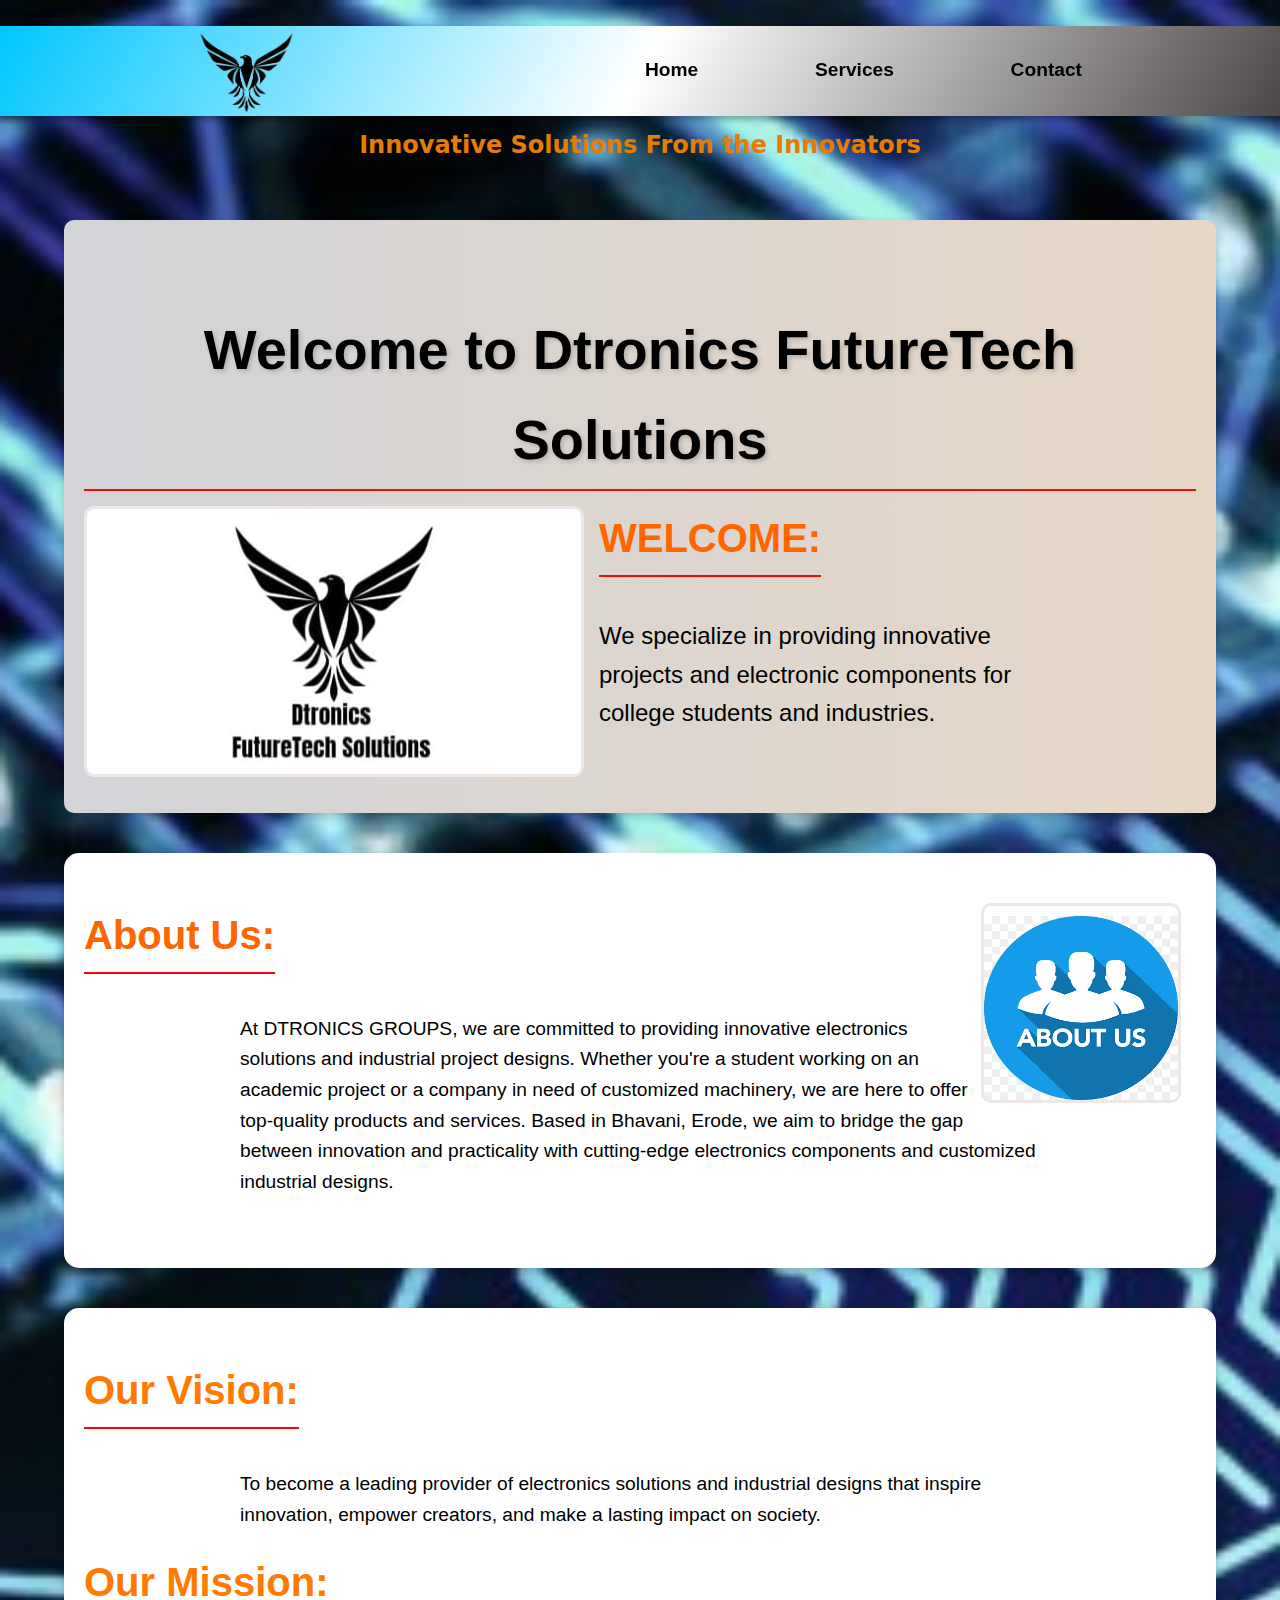
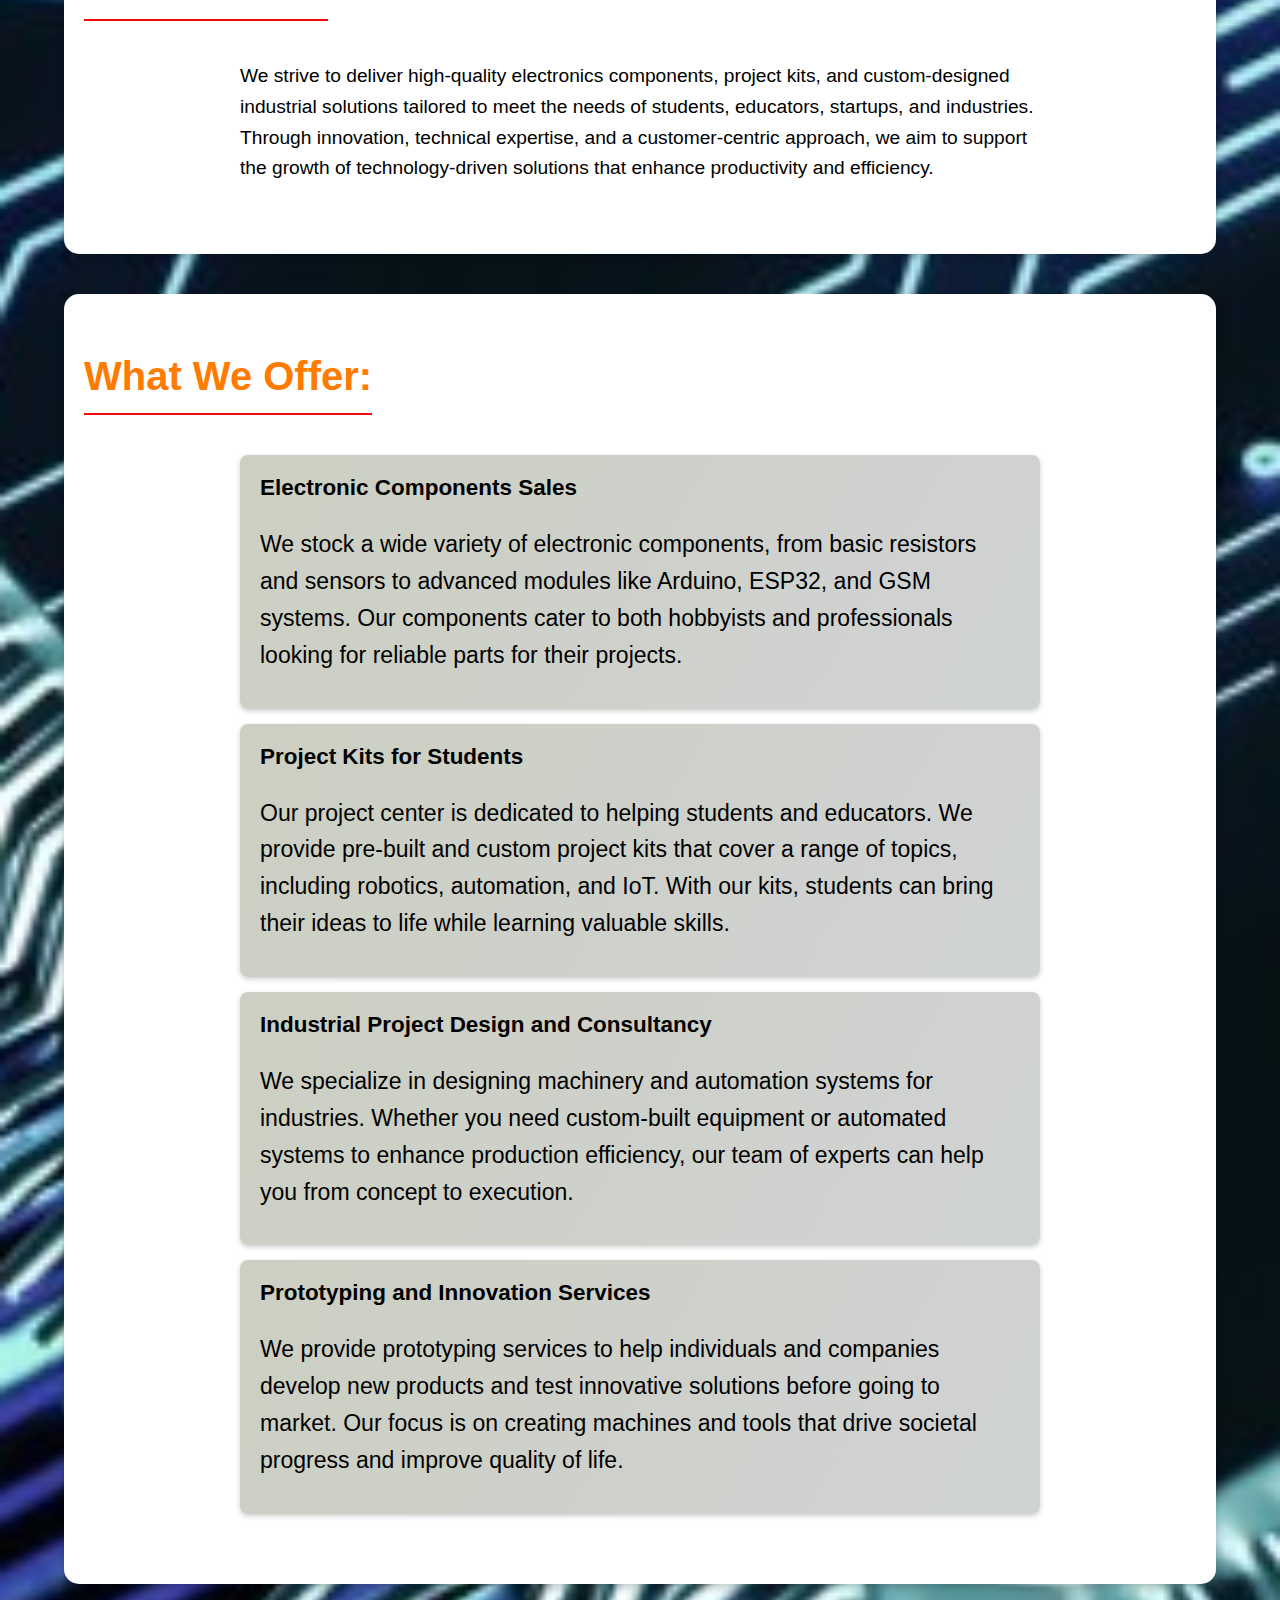
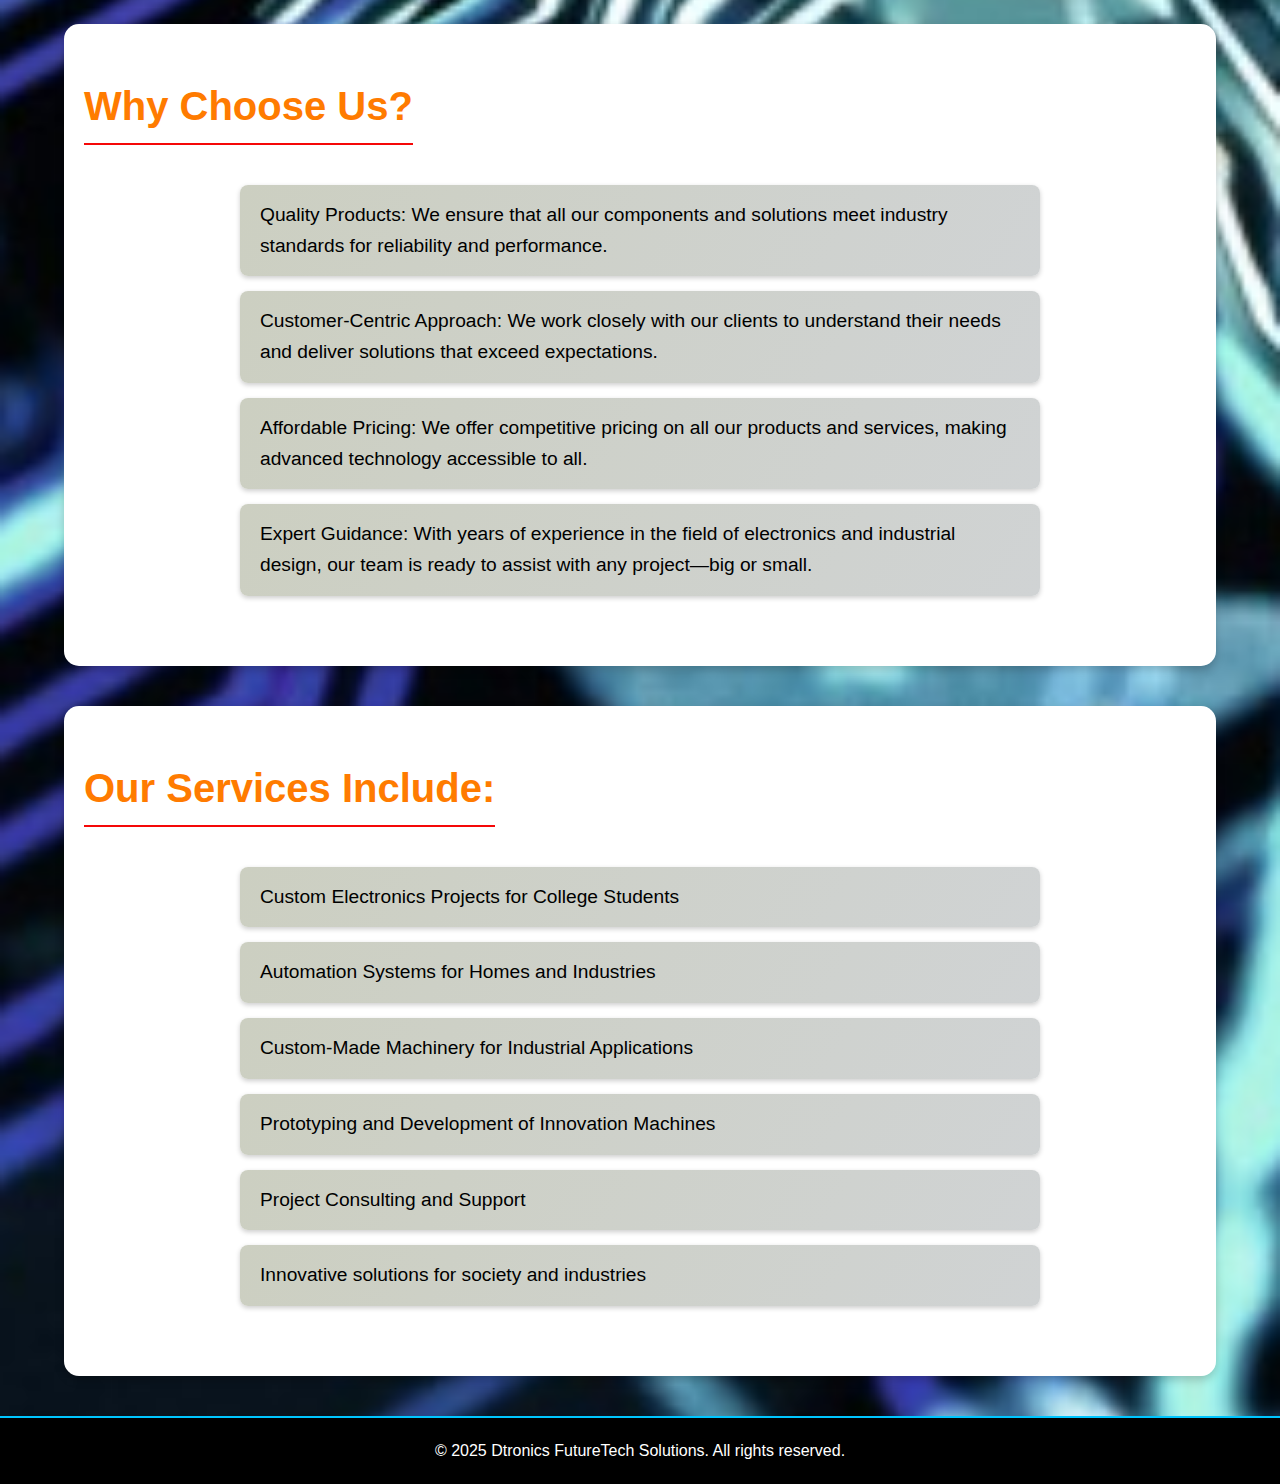
==== commit 46dfce3e: "copy" ====
--- a/index.html
+++ b/index.html
@@ -20,6 +20,9 @@
             </ul>
         </nav>
     </header>
+<div id="slogan">
+  <h2>Innovative Solutions From the Innovators</h2>
+</div>
 
     <section id="home">
        <h1 id ="head">Welcome to Dtronics FutureTech Solutions</h1>
@@ -38,7 +41,7 @@
 
 <section id="about">
   <div class="logo">
-  <img src="about.png" id="aboutus">
+  <img src="abouting.png" id="aboutus">
 </div>
   <h1>About Us:</h1>
   <p>At DTRONICS GROUPS, we are committed to providing innovative electronics solutions and industrial project designs. Whether you're a student working on an academic project or a company in need of customized machinery, we are here to offer top-quality products and services. Based in Bhavani, Erode, we aim to bridge the gap between innovation and practicality with cutting-edge electronics components and customized industrial designs.</p>
--- a/index.css
+++ b/index.css
@@ -80,7 +80,7 @@
     position: absolute;
     width: 0;
     height: 2px;
-    background: #53d4fc;
+    background: #ff0000;
     left: 0;
     bottom: -5px;
     transition: width 0.3s ease;
@@ -88,11 +88,13 @@
 }
 
 nav ul li a:hover {
-    color: #000000;
+    box-shadow: 0 0 15px #ff0171, 0 0 30px #ff0171;
+    background: #ff0171;
 }
 
 nav ul li a:hover::after {
-    width: 100%;
+    box-shadow: 0 0 15px #ff0171, 0 0 30px #ff0171;
+    background: #ff0171;
 }
 
 /* Home Section */
@@ -129,7 +131,7 @@
 }
 
 .button:hover {
-    background-color: #0056b3;
+    background-color: #ff0505;
 }
 
 @keyframes fadeIn {
@@ -226,13 +228,11 @@
 
 /* Contact Section */
 #contact {
-    padding: 50px 20px;
     text-align: center;
     background: #ffffff;
     color: #fff;
     margin: 30px auto;
     border-radius: 15px;
-    max-width: 90%;
     box-shadow: 0 4px 10px rgba(0, 0, 0, 0.2);
     animation: fadeIn 1.5s ease;
 }
@@ -241,28 +241,29 @@
     font-size: 2.5em;
     margin-bottom: 25px;
     font-weight: bold;
+    text-align: left;
+    padding-right: 100px;
 }
 
 #contact p {
     font-size: 1.1em;
     line-height: 1.6;
-    max-width: 500px;
+    max-width: 600px;
     margin: 0 auto 25px;
-    display: flex;
-    justify-content: center;
+    text-align: left;
+    padding-left: 200px;
+    ;
 }
 
 #contact a {
     text-decoration: none;
     background: linear-gradient(120deg, #00C6FF, #007BFF);
     color: #fff;
-    padding: 12px 25px;
+    padding: 12px 20px;
     border-radius: 8px;
-    font-size: 1.2em;
+    font-size: 1.0em;
     box-shadow: 0 2px 5px rgba(0, 0, 0, 0.2);
     transition: background 0.3s ease, transform 0.3s ease;
-    display: flex;
-    justify-content: end;
 }
 
 #contact a:hover {
@@ -300,7 +301,7 @@
 
     nav ul {
         flex-direction: row;
-        gap: 1px; /* Reduce spacing between navigation items */
+        gap: 1.5px; /* Reduce spacing between navigation items */
         justify-content: center; /* Centers horizontally */
         align-items: center; /* Centers vertically */
     }
@@ -338,7 +339,7 @@
         align-items: start;
     }
 
-    #DTgroups,#servicesme,#contactme {
+    #DTgroups,#servicesme,#aboutus,#contactme {
         max-width: 90%;
         width: 90%;
         margin: 10px auto;
@@ -347,8 +348,16 @@
     #aboutus{
         width: 50px;
     }
+    #about img{
+        display: flex;
+        justify-content: start;
+    }
     #contact p{
         text-align: left;
+        font-size: 0.9em;
+        display: flex;
+        justify-content: start;
+        padding-right: 100px;
 
     }
 
@@ -492,4 +501,10 @@
     height: 300px;
     padding-left: 30px;
 }
-
+#slogan{
+    text-align: center;
+    color:#e47c05;
+    padding-top: 10px;
+    
+    font-family: system-ui, -apple-system, BlinkMacSystemFont, 'Segoe UI', Roboto, Oxygen, Ubuntu, Cantarell, 'Open Sans', 'Helvetica Neue', sans-serif;
+}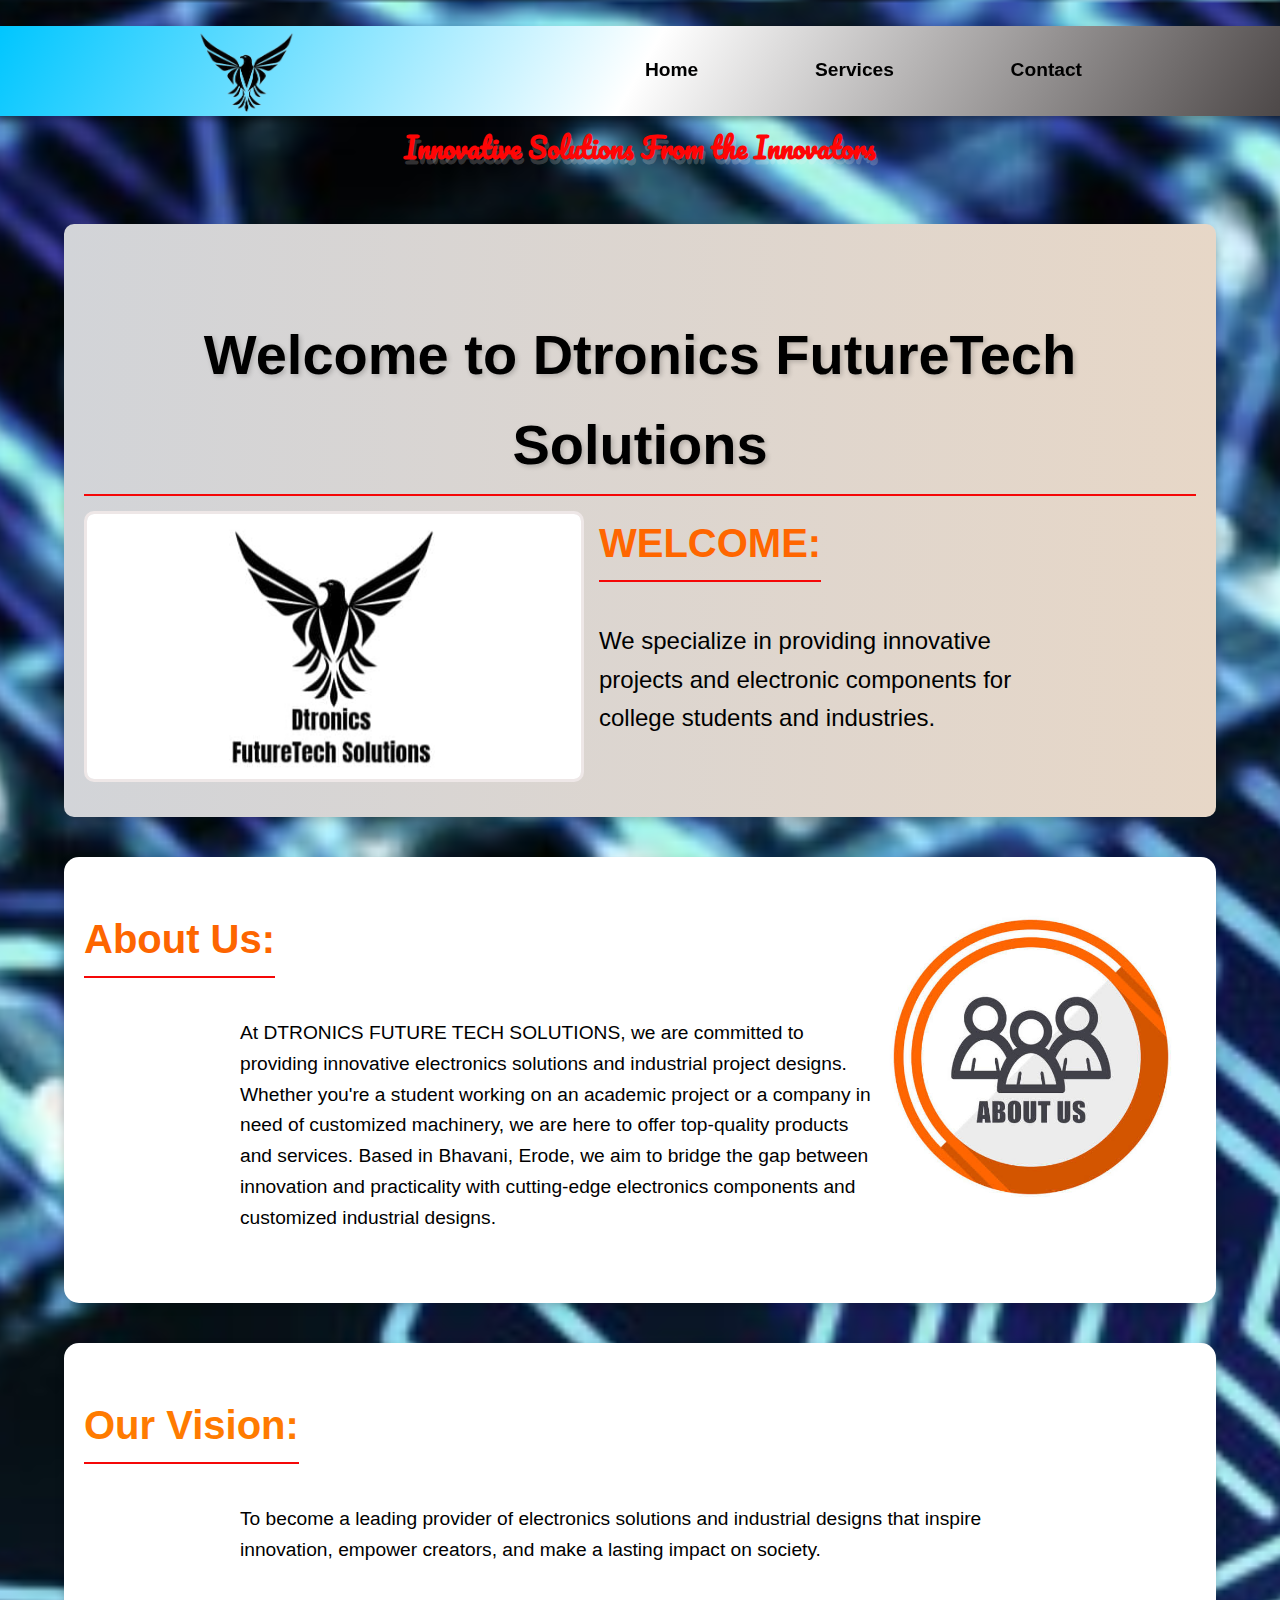
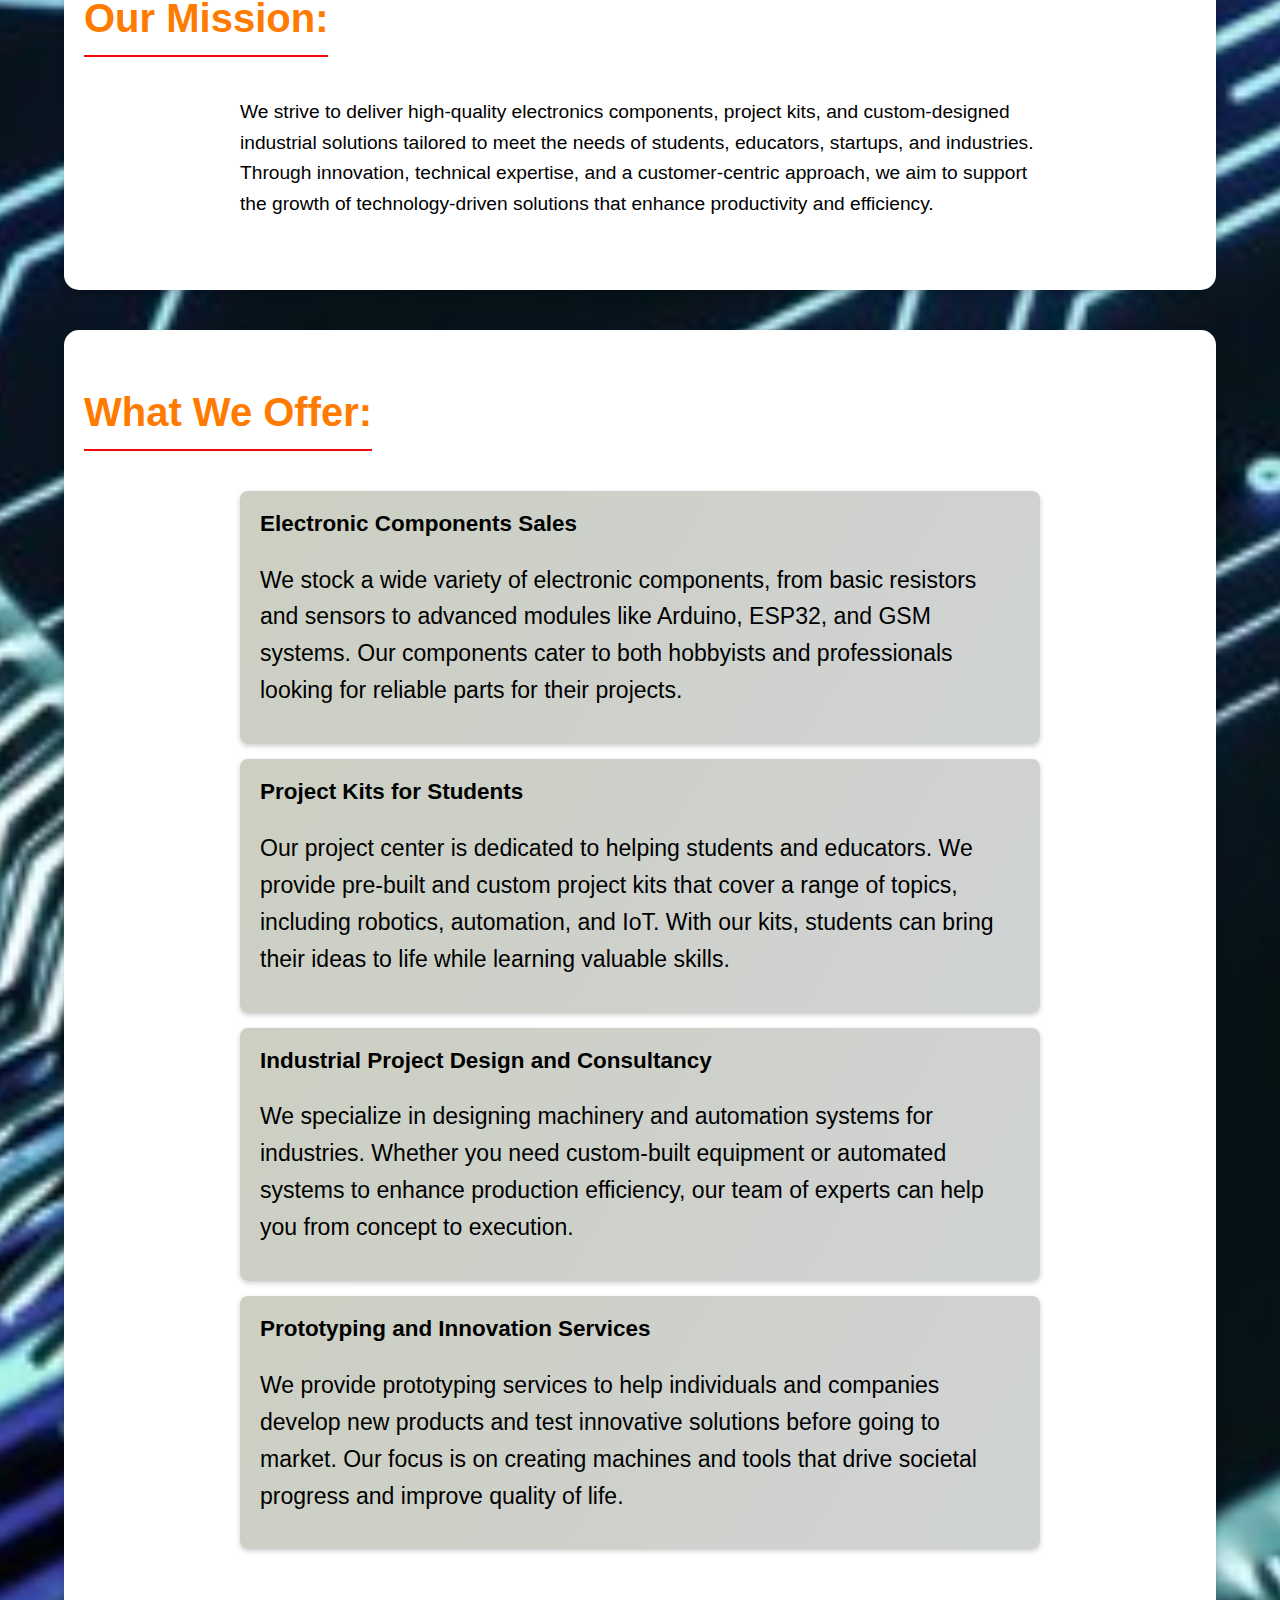
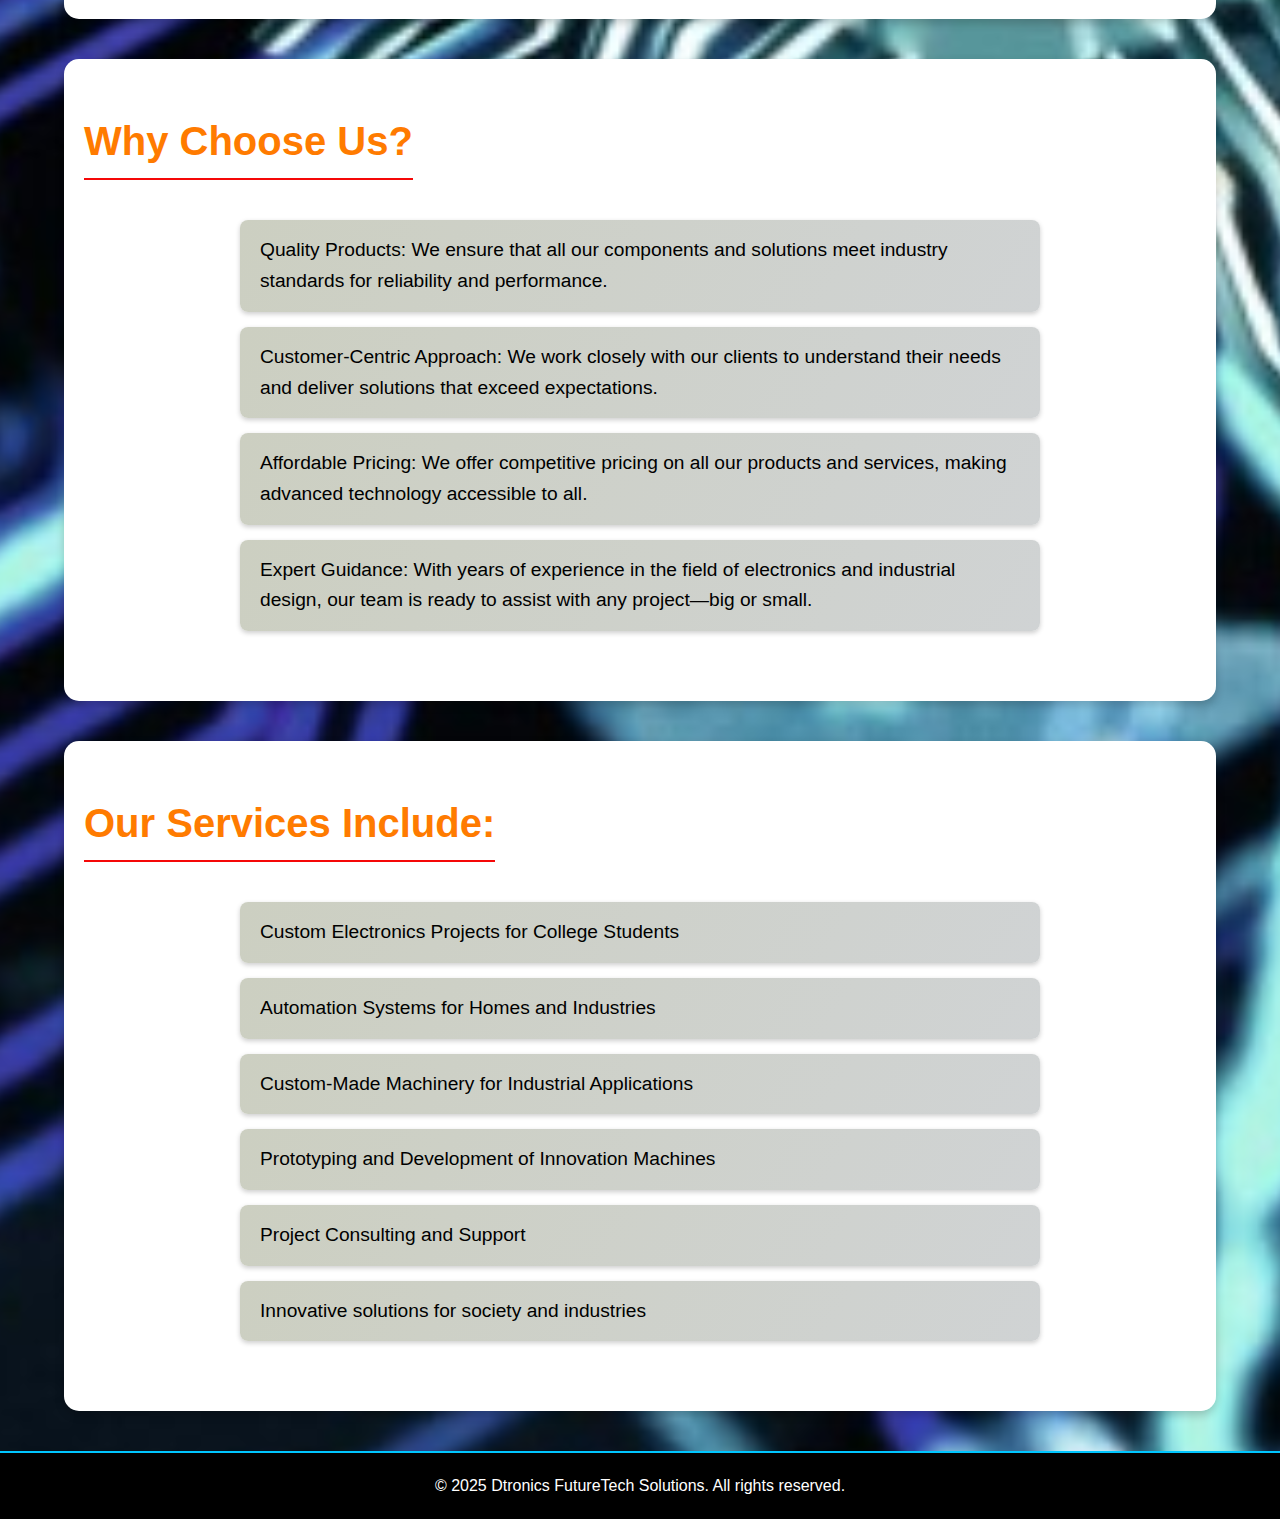
==== commit 9502df2b: "solutions" ====
--- a/index.html
+++ b/index.html
@@ -5,6 +5,9 @@
     <meta charset="UTF-8">
     <meta name="viewport" content="width=device-width, initial-scale=1.0">
     <title>Dtronics Future Tech Solutions</title>
+<link rel="preconnect" href="https://fonts.googleapis.com">
+<link rel="preconnect" href="https://fonts.gstatic.com" crossorigin>
+<link href="https://fonts.googleapis.com/css2?family=Pacifico&family=Poppins:ital,wght@0,100;0,200;0,300;0,400;0,500;0,600;0,700;0,800;0,900;1,100;1,200;1,300;1,400;1,500;1,600;1,700;1,800;1,900&family=Sacramento&display=swap" rel="stylesheet">
     <link rel="stylesheet" href="index.css">
 </head>
 <body>
@@ -40,11 +43,15 @@
 
 
 <section id="about">
-  <div class="logo">
-  <img src="abouting.png" id="aboutus">
-</div>
+    <div class="wrapper">
+      <div class="profile">
+  <img src="about2.jpg"id="aboutus" alt="">
+        </div>
+   <div class="intro">
   <h1>About Us:</h1>
-  <p>At DTRONICS GROUPS, we are committed to providing innovative electronics solutions and industrial project designs. Whether you're a student working on an academic project or a company in need of customized machinery, we are here to offer top-quality products and services. Based in Bhavani, Erode, we aim to bridge the gap between innovation and practicality with cutting-edge electronics components and customized industrial designs.</p>
+  <p>At DTRONICS FUTURE TECH SOLUTIONS, we are committed to providing innovative electronics solutions and industrial project designs. Whether you're a student working on an academic project or a company in need of customized machinery, we are here to offer top-quality products and services. Based in Bhavani, Erode, we aim to bridge the gap between innovation and practicality with cutting-edge electronics components and customized industrial designs.</p>
+    </div>
+    </div>
 </section>
 
 <section id="vision-mission">
--- a/index.css
+++ b/index.css
@@ -110,10 +110,6 @@
     animation: fadeIn 1s ease;
 
 }
-#home:hover {
-    transform: scale(1.05);
-    background: linear-gradient(120deg, #c5d5df, #e2cbc0);
-}
 #button {
     display: flex;
     justify-content: center;
@@ -245,16 +241,6 @@
     padding-right: 100px;
 }
 
-#contact p {
-    font-size: 1.1em;
-    line-height: 1.6;
-    max-width: 600px;
-    margin: 0 auto 25px;
-    text-align: left;
-    padding-left: 200px;
-    ;
-}
-
 #contact a {
     text-decoration: none;
     background: linear-gradient(120deg, #00C6FF, #007BFF);
@@ -265,6 +251,9 @@
     box-shadow: 0 2px 5px rgba(0, 0, 0, 0.2);
     transition: background 0.3s ease, transform 0.3s ease;
 }
+#contact ul li{
+    font-size: small;
+}
 
 #contact a:hover {
     background: linear-gradient(120deg, #007BFF, #00C6FF);
@@ -312,7 +301,6 @@
     }
     section p{
         font-size: 1.0em;
-        padding-left: 20px;
     }
     section li{
         font-size: 0.5em;
@@ -346,21 +334,14 @@
         text-align: start;
     }
     #aboutus{
-        width: 50px;
-    }
-    #about img{
-        display: flex;
-        justify-content: start;
-    }
-    #contact p{
-        text-align: left;
-        font-size: 0.9em;
-        display: flex;
-        justify-content: start;
-        padding-right: 100px;
-
-    }
-
+        padding-right: 90px;
+        max-width: auto;
+        max-height: auto;
+    }
+    #contact h1{
+        font-size: 1.5em;
+    }
+   
 }
 
    
@@ -472,19 +453,10 @@
 }
 
 #aboutus{
-    display: flex;
-    justify-items: center;
-    height: 200px;
-    width: 200px;
+    max-height:300px;
+    max-width:300px;
     float: right;
-    border: 3px solid #eee7e7;
-    border-radius: 10px;
-    box-shadow: linear-gradient(120deg,#818181,#000000);
     margin-right: 15px;
-
-}
-#aboutus:hover{
-    transform: scale(1.1);
 }
 #about h1{
     color: #fd6500;
@@ -503,8 +475,11 @@
 }
 #slogan{
     text-align: center;
-    color:#e47c05;
-    padding-top: 10px;
-    
-    font-family: system-ui, -apple-system, BlinkMacSystemFont, 'Segoe UI', Roboto, Oxygen, Ubuntu, Cantarell, 'Open Sans', 'Helvetica Neue', sans-serif;
+    color:#ff0505;
+    padding-top: 10px;    
+    font-family: "Pacifico", cursive;
+    font-weight: 500;
+    font-style: normal;
+    font-size: large;
+    text-shadow:  2px 5px rgba(253, 246, 246, 0.2);
 }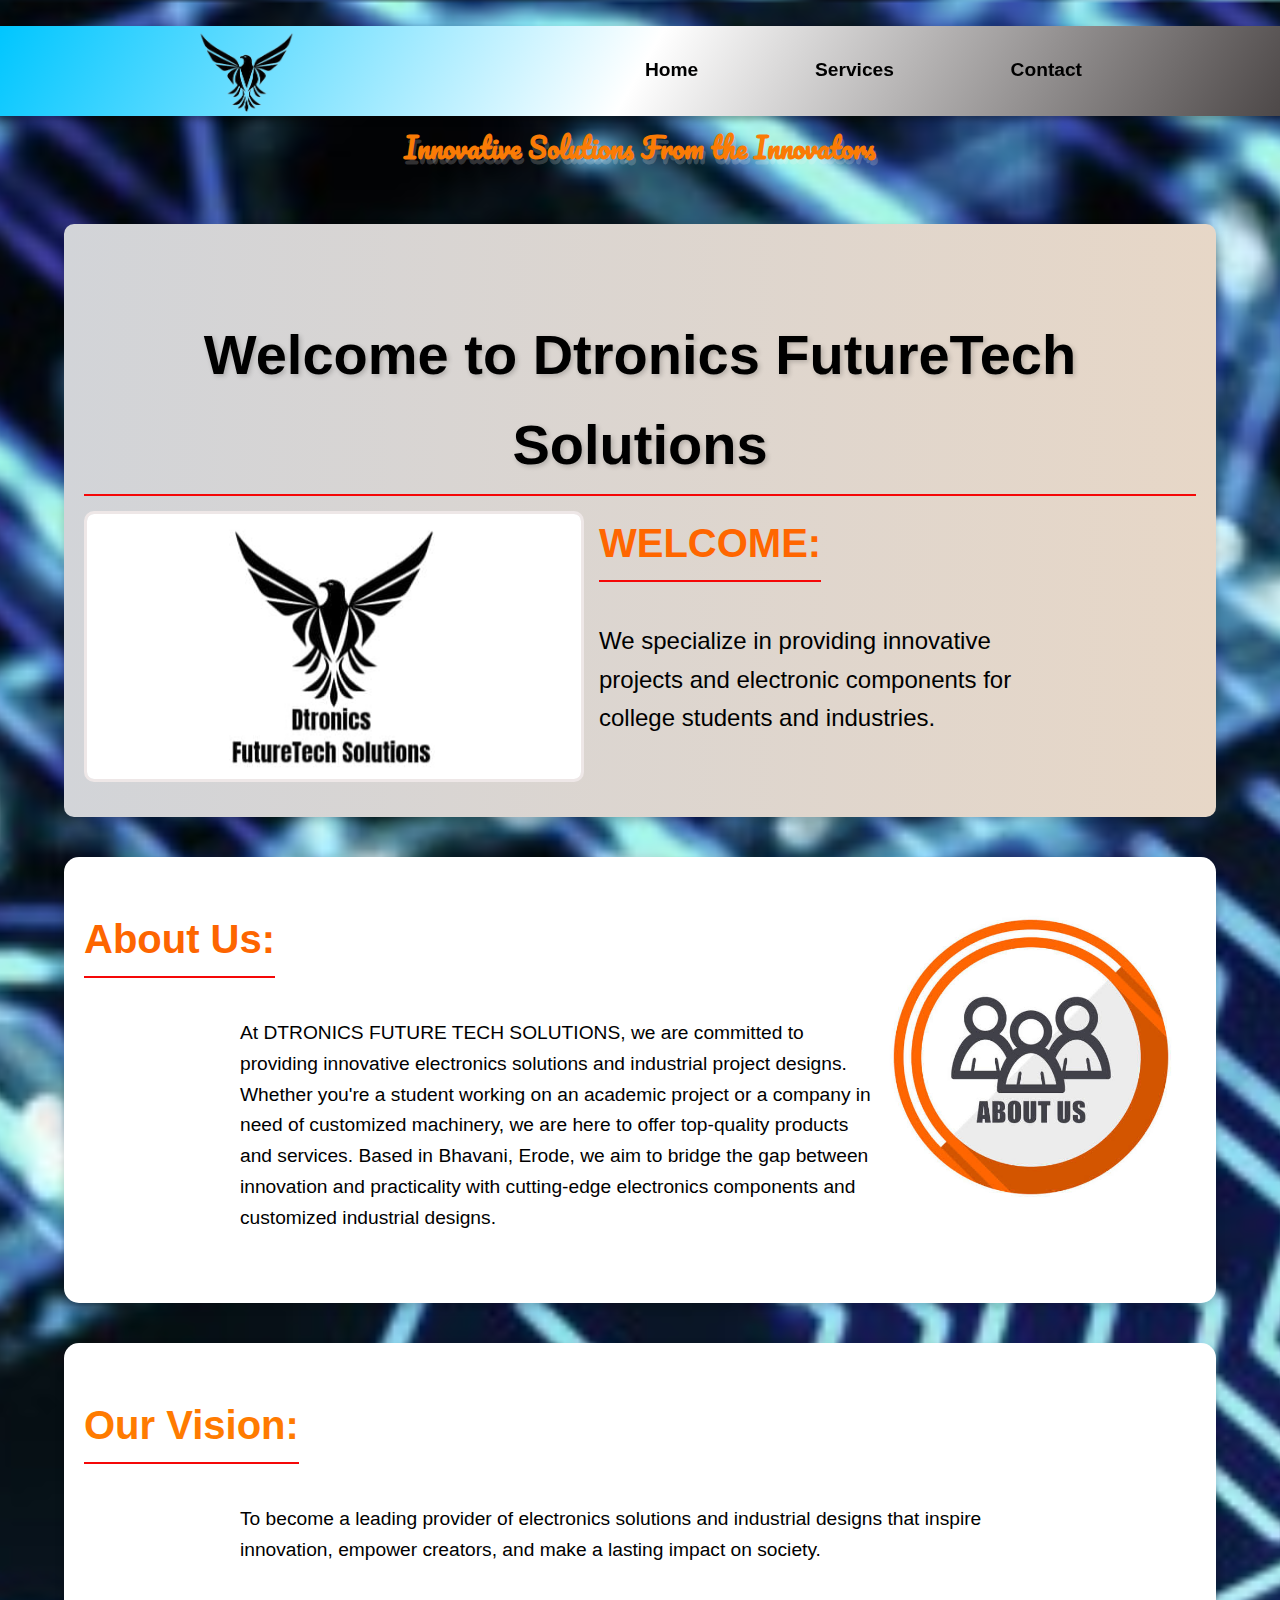
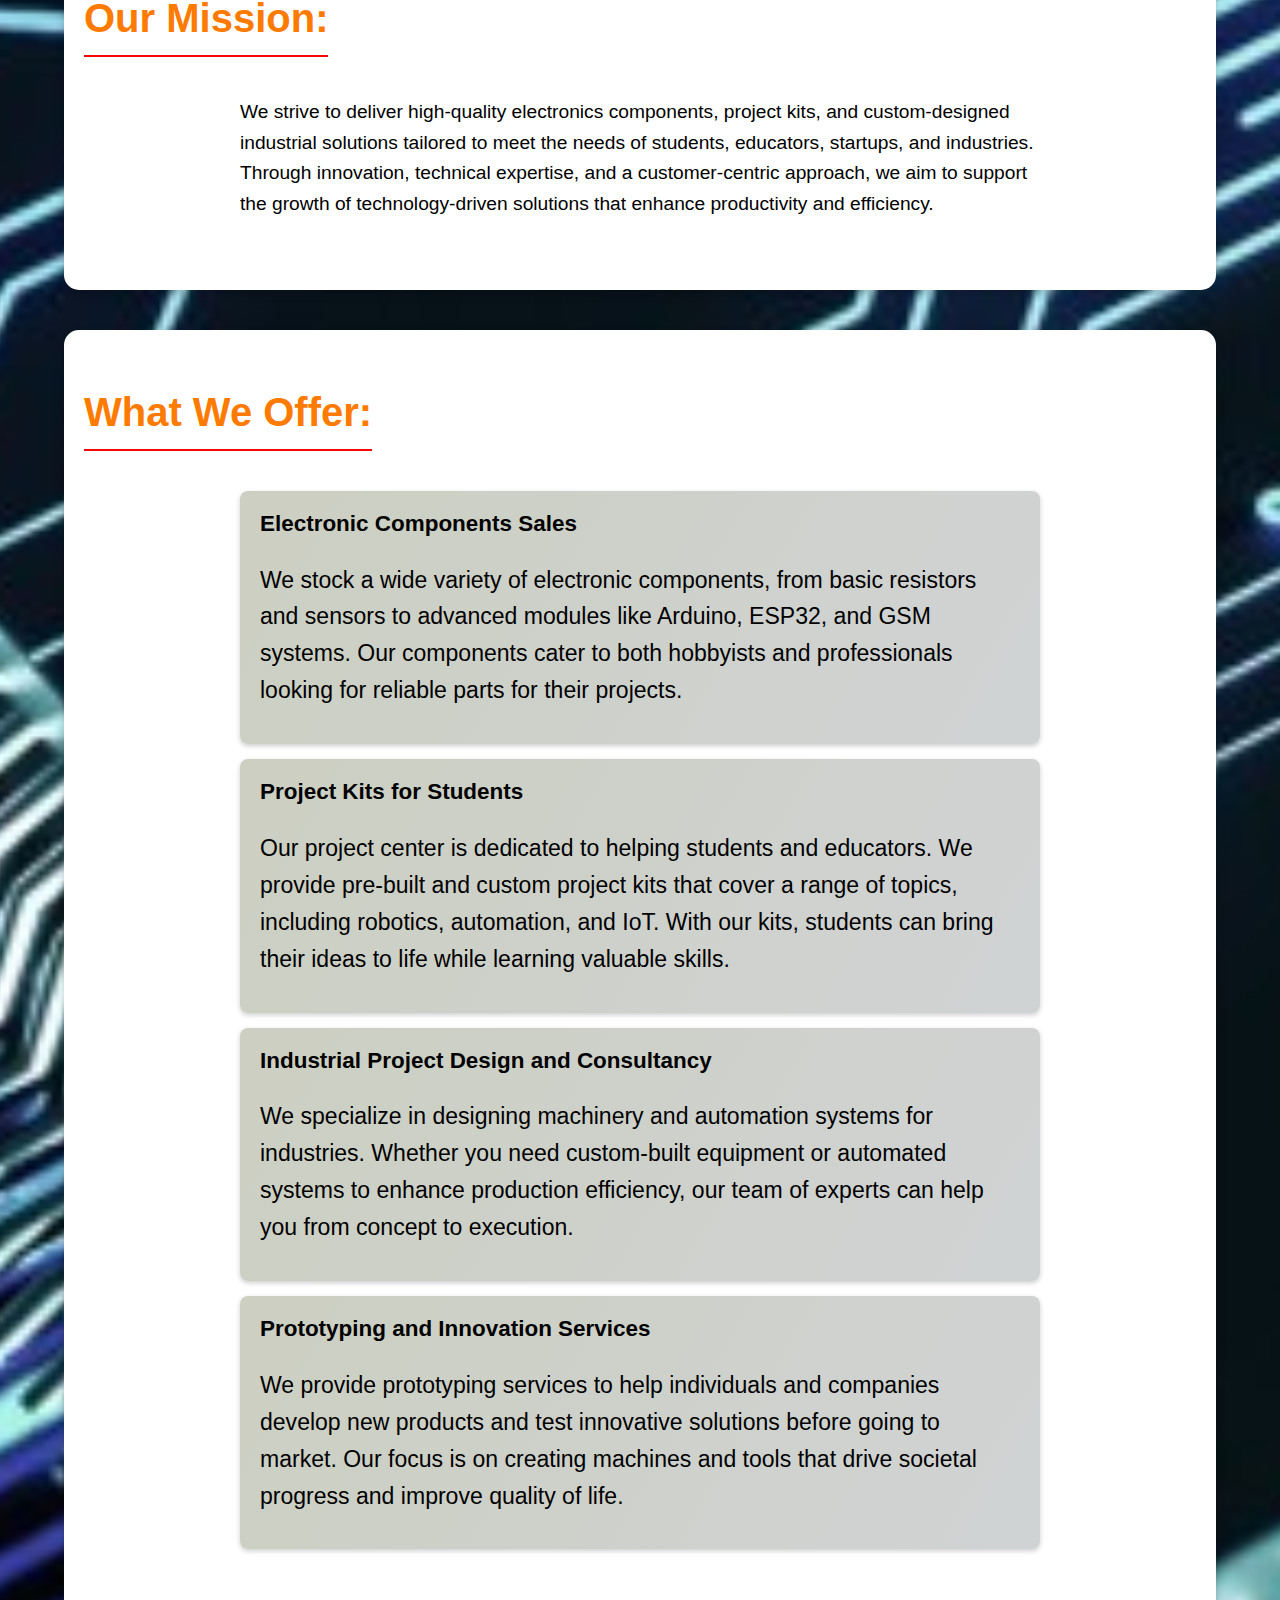
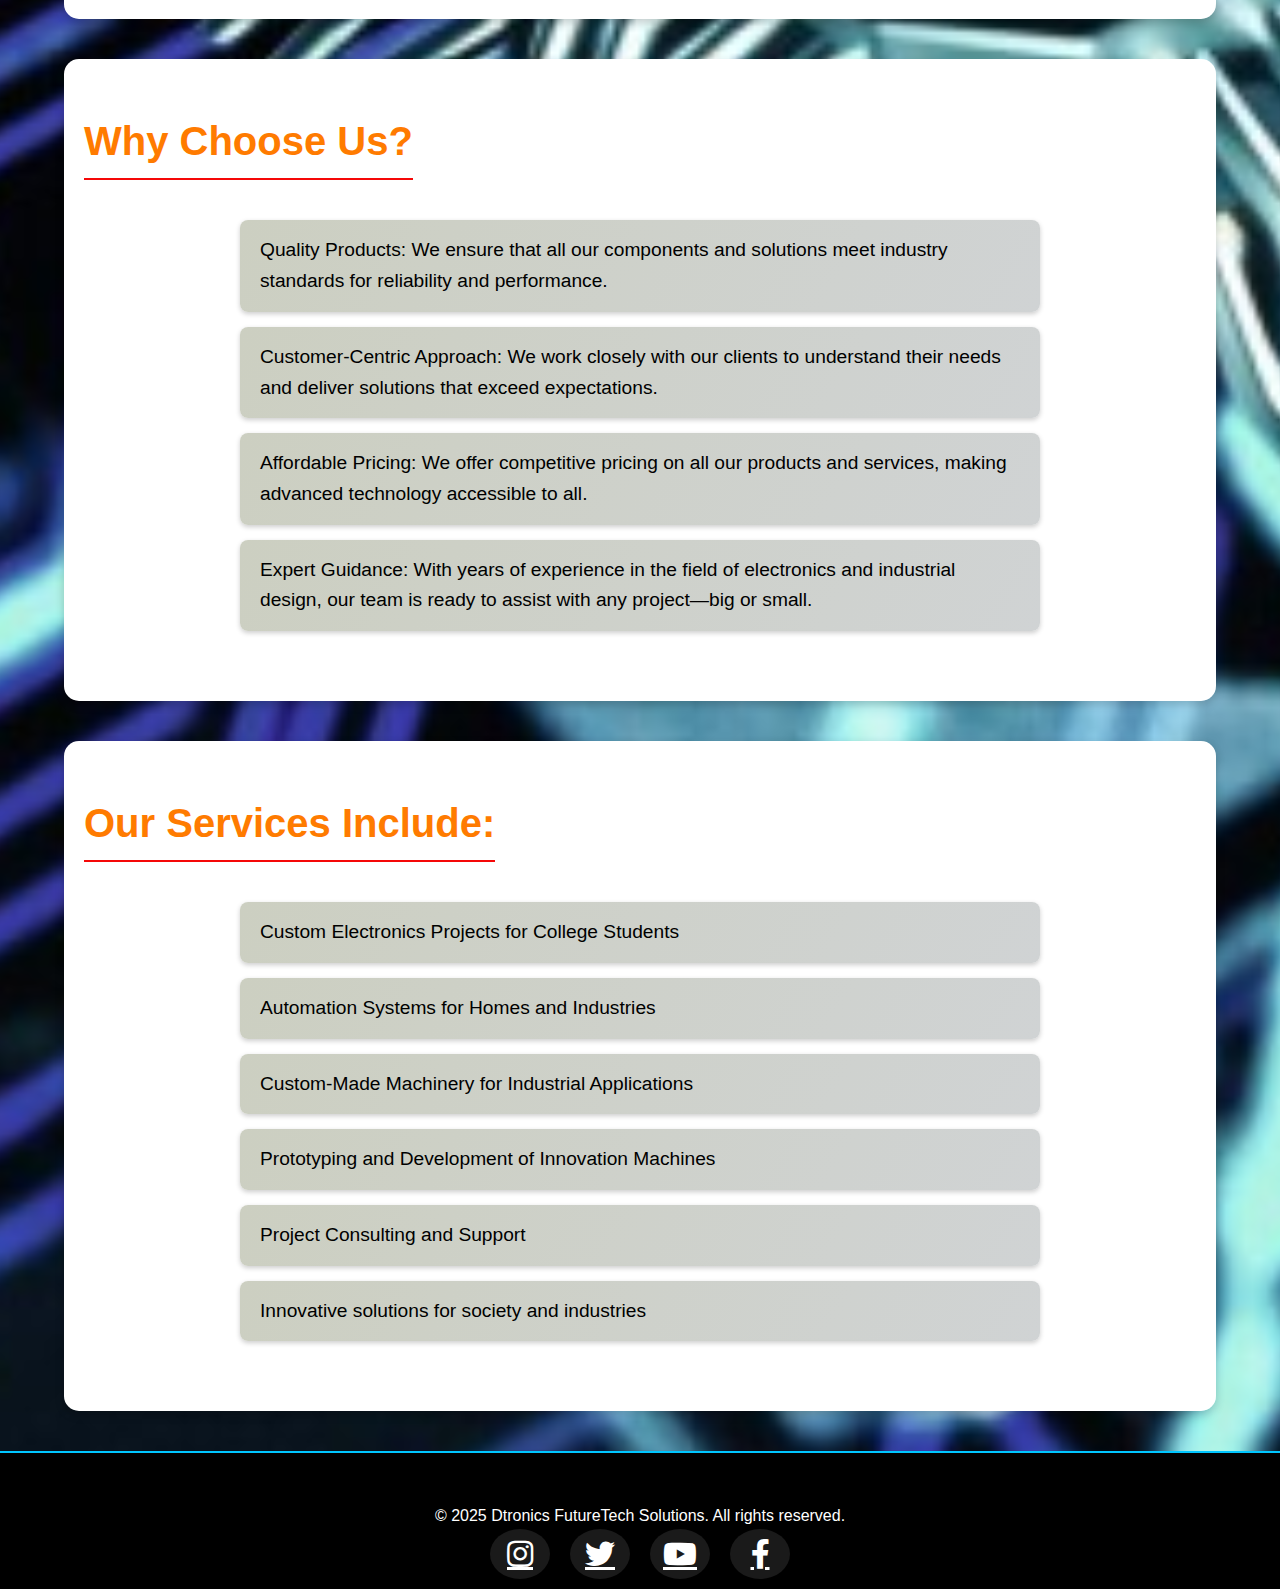
==== commit eb9786e2: "insta" ====
--- a/index.html
+++ b/index.html
@@ -9,6 +9,7 @@
 <link rel="preconnect" href="https://fonts.gstatic.com" crossorigin>
 <link href="https://fonts.googleapis.com/css2?family=Pacifico&family=Poppins:ital,wght@0,100;0,200;0,300;0,400;0,500;0,600;0,700;0,800;0,900;1,100;1,200;1,300;1,400;1,500;1,600;1,700;1,800;1,900&family=Sacramento&display=swap" rel="stylesheet">
     <link rel="stylesheet" href="index.css">
+  <link rel="stylesheet" href="https://cdnjs.cloudflare.com/ajax/libs/font-awesome/5.15.4/css/all.min.css"> 
 </head>
 <body>
     <header>
@@ -107,6 +108,12 @@
 
    <footer>
      <p>&copy; 2025 Dtronics FutureTech Solutions. All rights reserved.</p>
+     <div class="icon-container">
+      <a href="https://www.instagram.com/dtronics_futuretech_solutions?igsh=cDFpNjkyNDQyZ28z" class="icon instagram"><i class="fab fa-instagram"></i></a>
+      <a href="#" class="icon twitter"><i class="fab fa-twitter"></i></a>
+      <a href="#" class="icon youtube"><i class="fab fa-youtube"></i></a>
+      <a href="#" class="icon facebook"><i class="fab fa-facebook-f"></i></a>
+  </div>
 </footer>
 <script src="index.js"></script>
 </body>
--- a/index.css
+++ b/index.css
@@ -265,8 +265,9 @@
     background: #000;
     color: #fff;
     text-align: center;
-    padding: 20px;
+    padding: 50px;
     font-size: 1em;
+    padding-bottom: 10px;
     border-top: 2px solid #00C6FF;
 }
 
@@ -475,11 +476,92 @@
 }
 #slogan{
     text-align: center;
-    color:#ff0505;
+    color:#fa7b05;
     padding-top: 10px;    
     font-family: "Pacifico", cursive;
     font-weight: 500;
+    font-size: larger;
     font-style: normal;
     font-size: large;
     text-shadow:  2px 5px rgba(253, 246, 246, 0.2);
-}+}
+.icon-container {
+    display: flex;
+    gap: 20px;
+    display: flex;
+    justify-content: center;
+}
+
+.icon {
+    position: relative;
+    width: 60px;
+    height: 50px;
+    background: rgba(255, 255, 255, 0.1);
+    border-radius: 50%;
+    display: flex;
+    justify-content: center;
+    align-items: center;
+    color: #ffffff; 
+    font-size: 30px;
+    transition: all 0.3s ease;
+    cursor: pointer;
+}
+
+.icon i {
+    position: relative;
+    z-index: 1;
+}
+
+.icon:after {
+    content: "";
+    position: absolute;
+    left: 50%;
+    transform: translateX(-50%);
+    top: -5px;
+    width: 30px;
+    height: 5px;
+    background: #ff0171;
+    border-radius: 10px;
+    transition: 0.5s;
+    opacity: 0;
+}
+
+.icon:hover:after {
+    top: 0;
+    height: 100%;
+    width: 80%;
+    border-radius: 30px;
+    opacity: 1;
+    animation: show 0.5s ease forwards;
+}
+
+.icon.instagram:hover:after {
+    box-shadow: 0 0 15px #ff0171, 0 0 30px #ff0171;
+    background: #ff0171;
+}
+
+.icon.twitter:hover:after {
+    box-shadow: 0 0 15px #017bff, 0 0 30px #017bff;
+    background: #017bff;
+}
+
+.icon.youtube:hover:after {
+    box-shadow: 0 0 15px #ff0000, 0 0 30px #ff0000;
+    background: #ff0000;
+}
+
+.icon.facebook:hover:after {
+    box-shadow: 0 0 15px #3b5998, 0 0 30px #3b5998;
+    background: #3b5998;
+}
+
+@keyframes show {
+    0% {
+        opacity: 0;
+        transform: translateX(-50%) scaleY(0);
+    }
+    100% {
+        opacity: 1;
+        transform: translateX(-50%) scaleY(1);
+    }
+}
